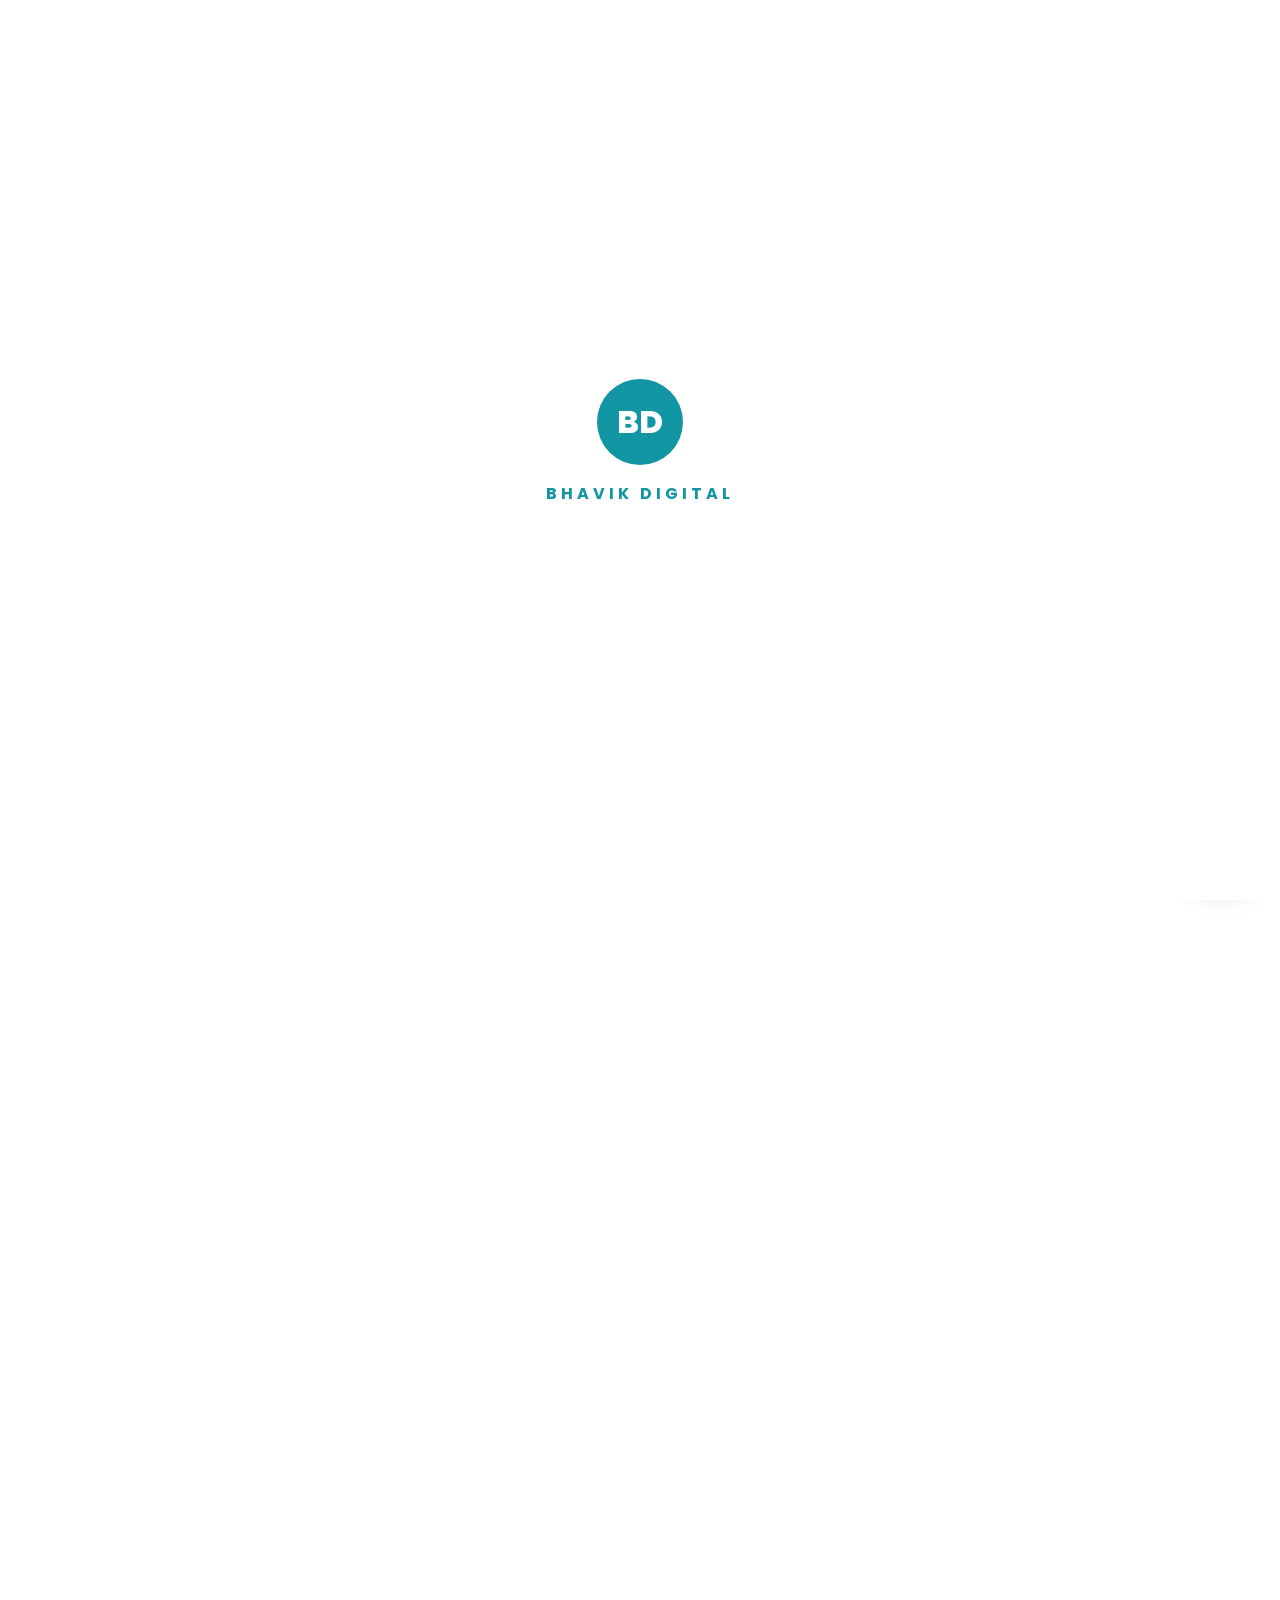
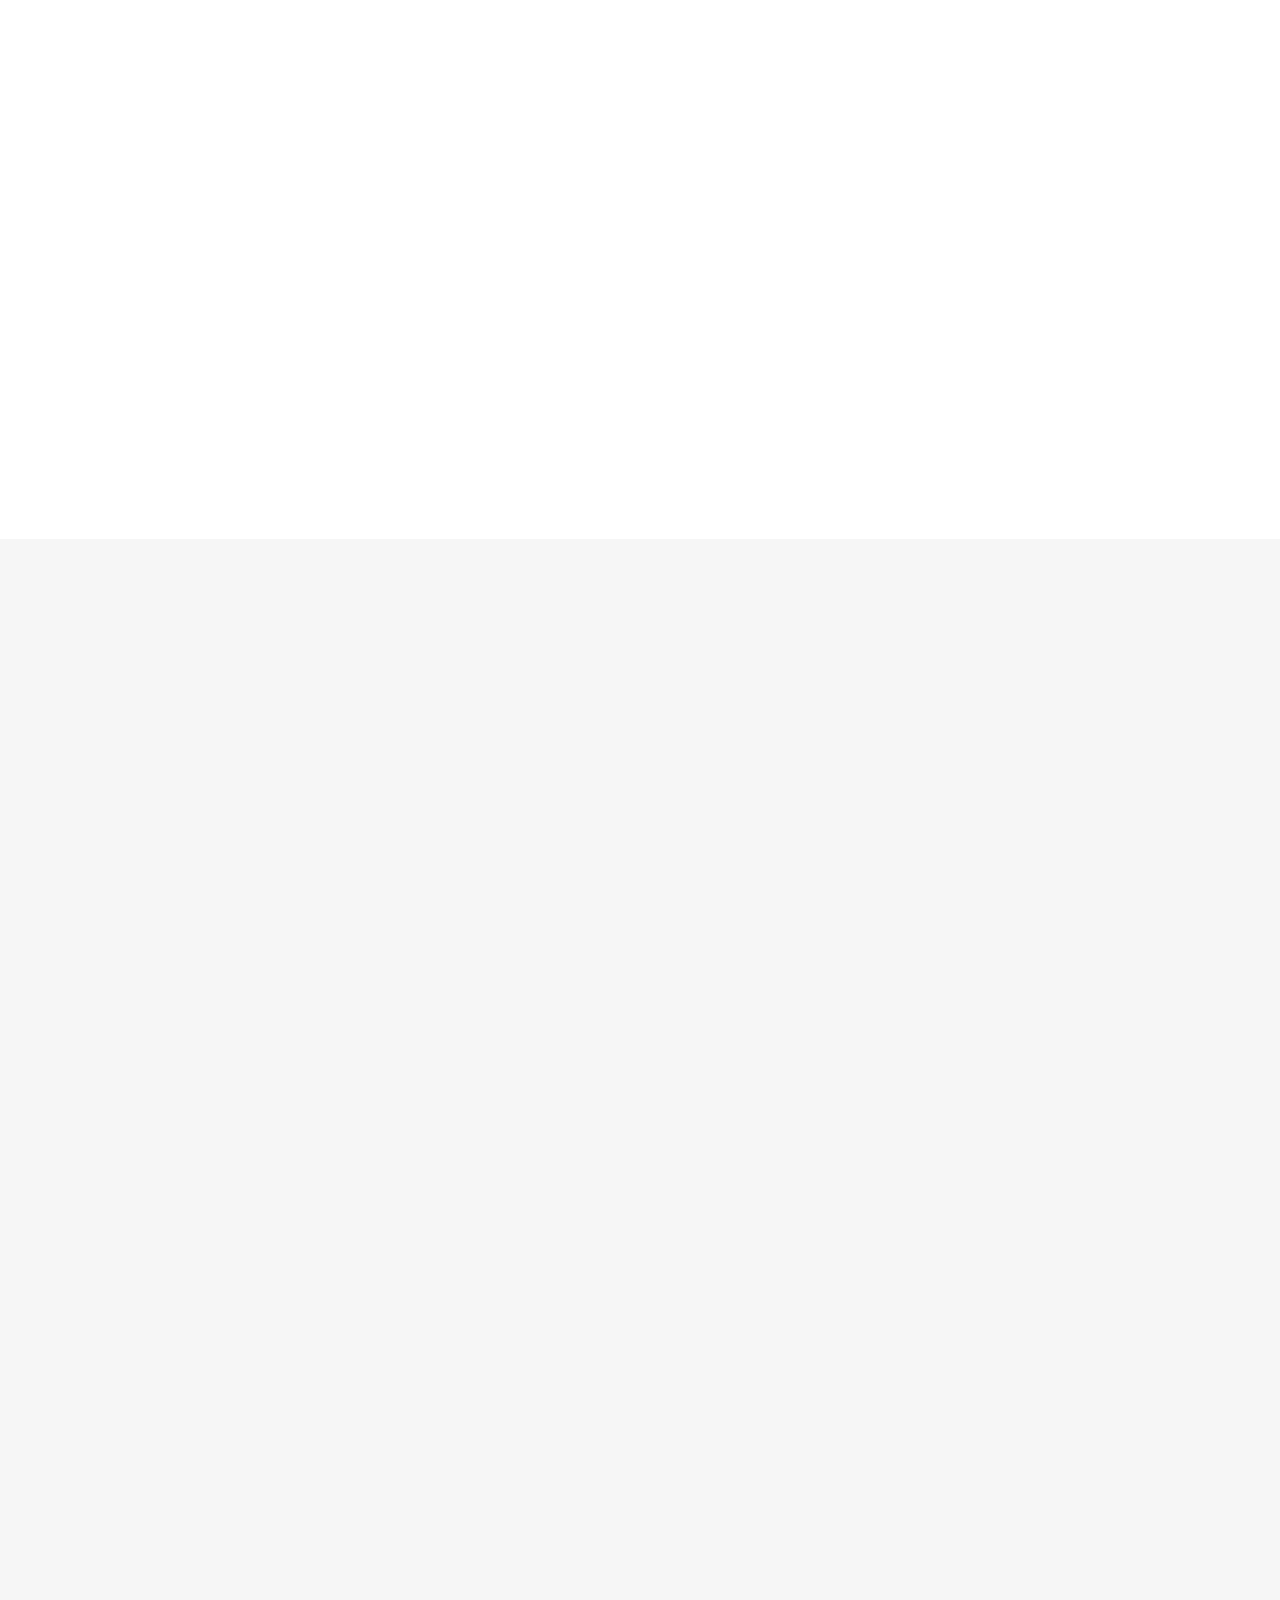
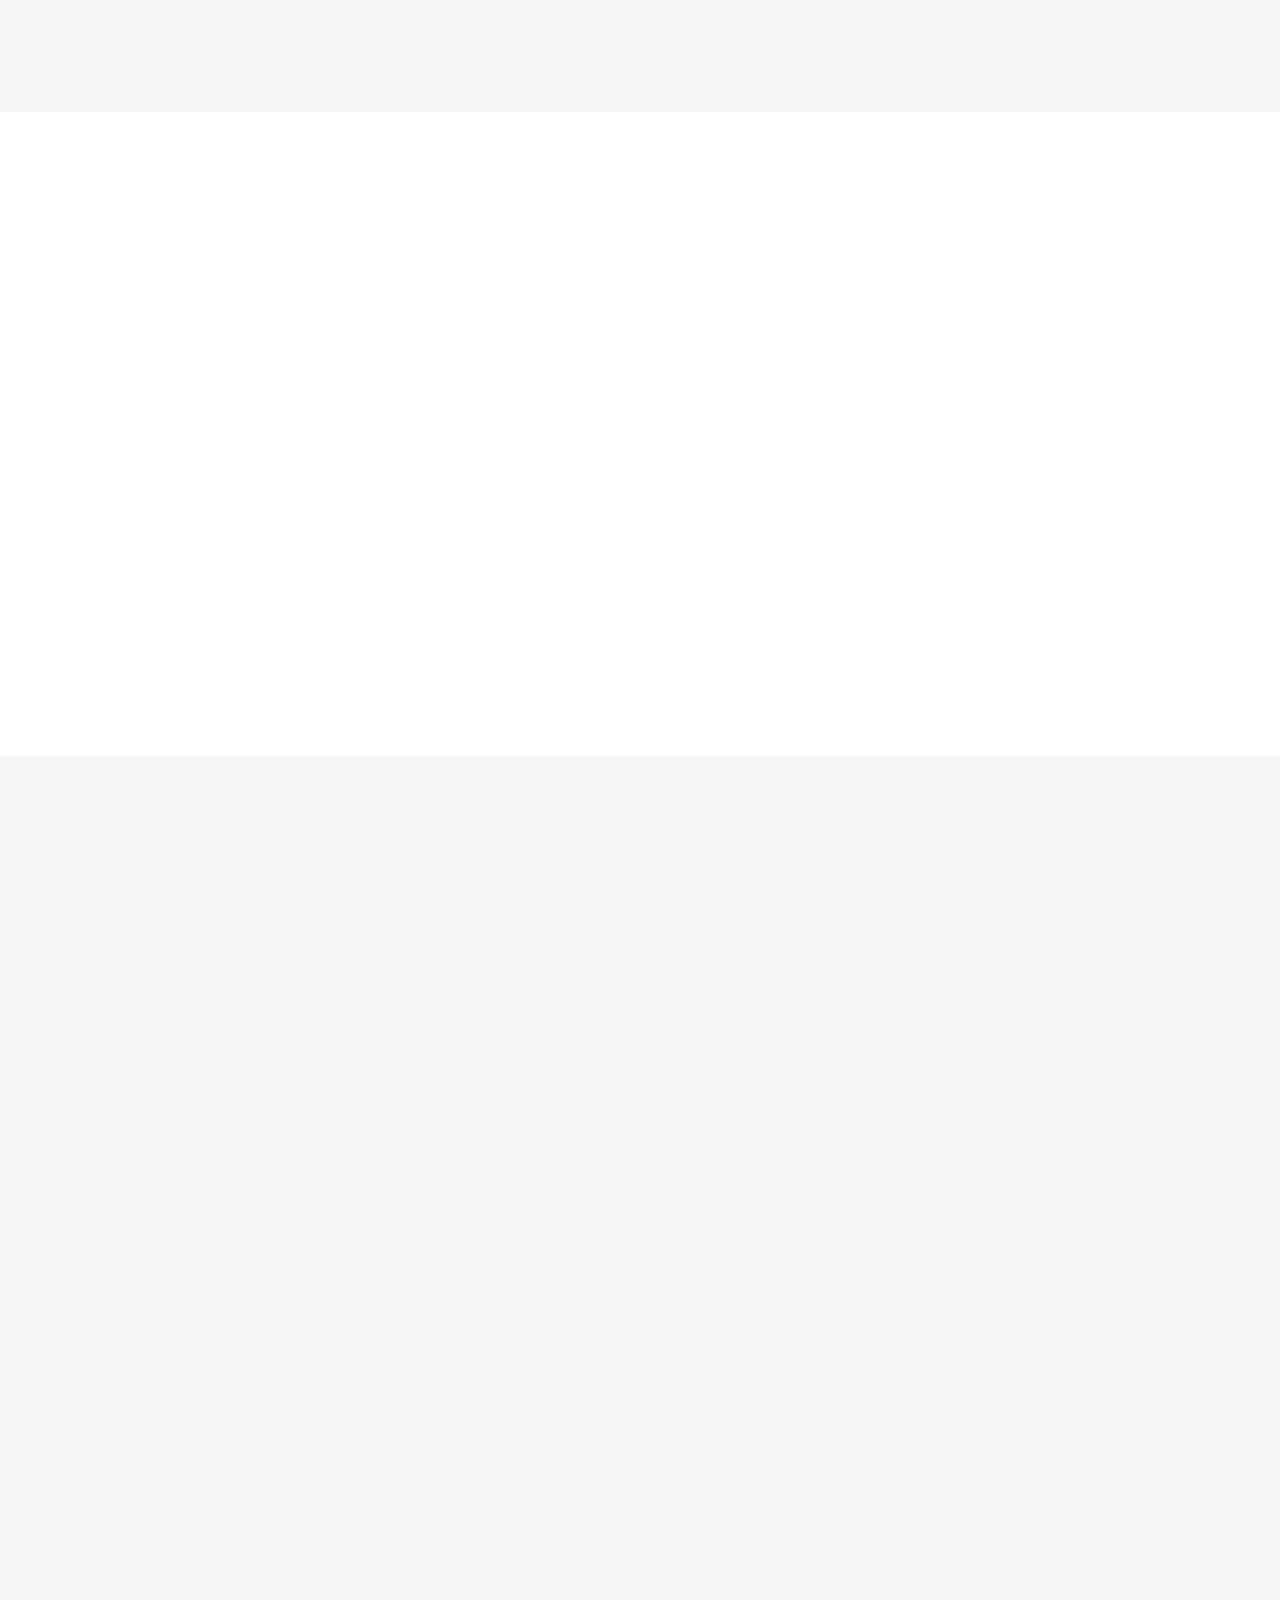
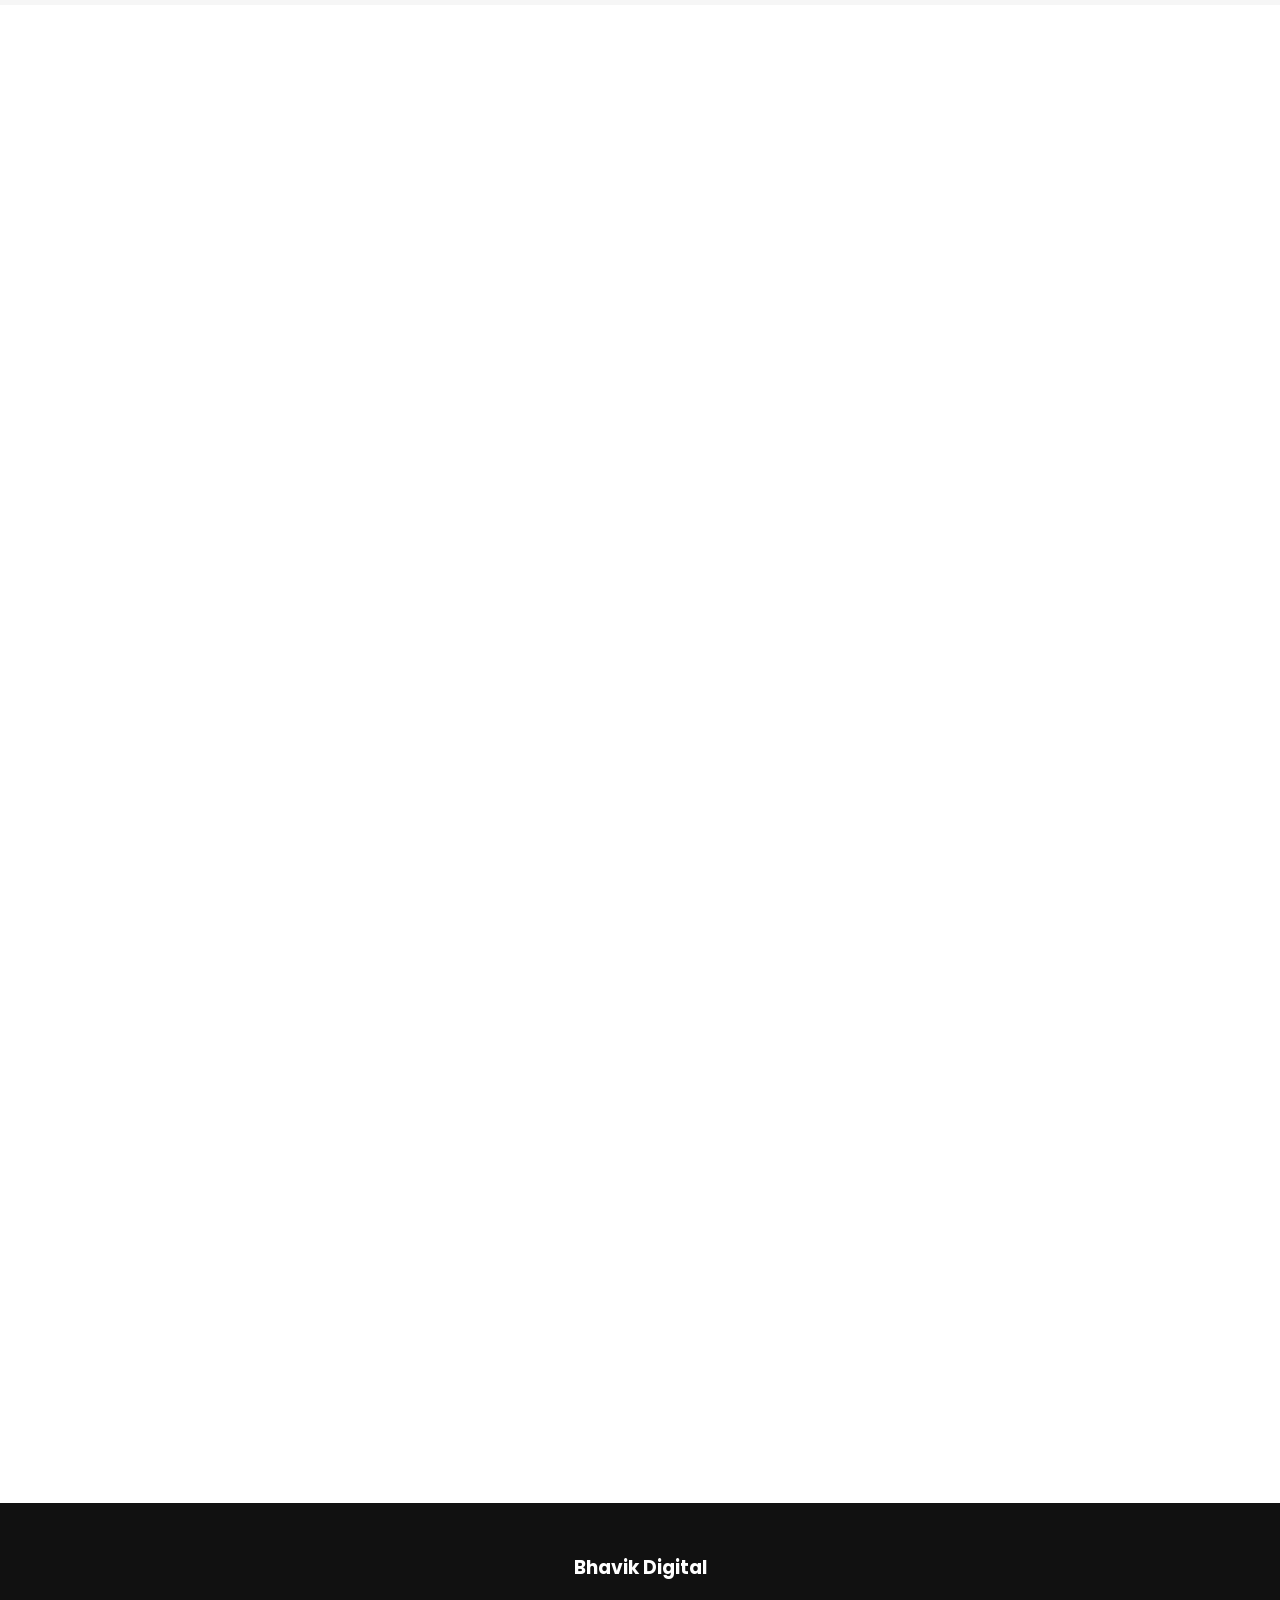
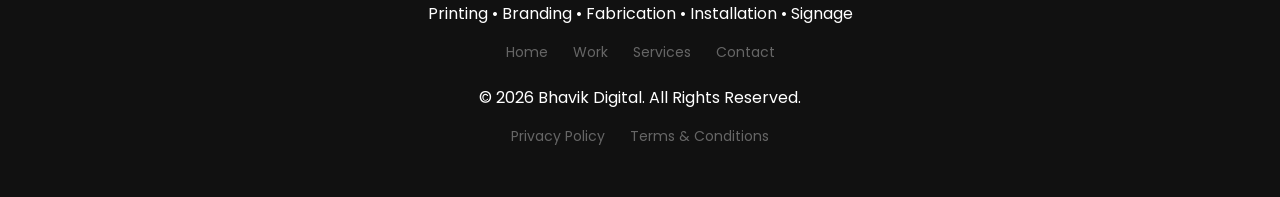
==== index.html @ 7d222d40 "Bhavik Digital Website" ====
<!DOCTYPE html>
<html lang="en">
<head>
  <meta charset="UTF-8" />
  <meta name="viewport" content="width=device-width, initial-scale=1.0" />

  <title>Bhavik Digital | Flex Printing, Acrylic, Sign Board & Branding</title>
<meta name="description" content="Bhavik Digital provides flex printing, acrylic boards, signage, vehicle branding, brochure design and complete branding solutions in Palghar." />

<meta name="keywords" content="Bhavik Digital, flex printing, acrylic board, sign board, LED board, vehicle branding, printing services Palghar, branding agency Palghar" />

<meta name="author" content="Bhavik Digital" />

<link rel="icon" type="image/png" href="images/favicon.png" />

<meta property="og:title" content="Bhavik Digital | Printing, Branding & Signage Solutions" />
<meta property="og:description" content="Creative printing, branding, signage and fabrication solutions for shops, offices, events and businesses." />
<meta property="og:image" content="images/favicon.png" />
<meta property="og:type" content="website" />

  <link rel="stylesheet" href="https://cdnjs.cloudflare.com/ajax/libs/font-awesome/6.5.1/css/all.min.css">
  <link rel="stylesheet" href="style.css" />
  <script type="module" src="script.js"></script>
</head>

<body>

<div id="loader">
  <div class="loader-logo">BD</div>
  <p>Bhavik Digital</p>
</div>

<header class="header">
  <div class="top-social">
  <a href="https://www.instagram.com/newbhavikdigital/" target="_blank" aria-label="Instagram">
    <i class="fa-brands fa-instagram"></i>
  </a>

  <a href="https://wa.me/917447868855" target="_blank" aria-label="WhatsApp">
    <i class="fa-brands fa-whatsapp"></i>
  </a>

  <a href="mailto:bhavikdigital8855@gmail.com?subject=Enquiry%20for%20Bhavik%20Digital&body=Hello%20Bhavik%20Digital,%0A%0AI%20want%20to%20know%20about%20your%20services." aria-label="Gmail">
    <i class="fa-solid fa-envelope"></i>
  </a>
</div>

    <nav class="nav">
  <button class="mobile-btn" id="mobileBtn">☰</button>

  <div class="nav-menu" id="navMenu">
    <a href="#home" class="expand-tab active"><i class="fa-solid fa-house"></i><span>Home</span></a>
    <a href="#about" class="expand-tab"><i class="fa-solid fa-circle-info"></i><span>About Us</span></a>
    <a href="#work" class="expand-tab"><i class="fa-solid fa-briefcase"></i><span>Our Work</span></a>
    <a href="designers.html" class="expand-tab"><i class="fa-solid fa-pen-nib"></i><span>Designers</span></a>
    <a href="#services" class="expand-tab"><i class="fa-solid fa-layer-group"></i><span>Services</span></a>
    <a href="#materials" class="expand-tab"><i class="fa-solid fa-cubes"></i><span>Materials</span></a>
    <a href="#process" class="expand-tab"><i class="fa-solid fa-list-check"></i><span>Process</span></a>
    <a href="#contact" class="expand-tab"><i class="fa-solid fa-phone"></i><span>Contact Us</span></a>
  </div>
</nav>
</header>

<main>
  <section id="home" class="hero">
    <div class="hero-bg-shape shape-one"></div>
    <div class="hero-bg-shape shape-two"></div>

    <div class="hero-content">
      <span class="eyebrow reveal">Printing • Branding • Signage</span>
      <h1 class="reveal">
        We Create <span id="changingWord">Flex Banners</span> For Your Business
      </h1>
      <p class="reveal">
        Flex printing, acrylic letters, sign boards, vinyl, vehicle branding,
        visiting cards and complete shop branding solutions.
      </p>
      <div class="hero-buttons reveal">
        <a href="#work" class="primary-btn shine-btn">View Work</a>
        <a href="#contact" class="secondary-btn">Transform Your Brand Today</a>
      </div>
    </div>
  </section>

  <section id="about" class="intro-section reveal">
    <h2><span>Printing & Branding Studio</span> for Local Businesses</h2>
    <h3>Design + Printing + Hoardings + Fabrication + Installation Under One Roof</h3>
    <p>
      Bhavik Digital provides creative and professional branding solutions for shops, offices, events, and businesses. The current content is for demonstration purposes and will be replaced with the company's official information in the future.
    </p>

    <div class="counter-grid">
      <div>
        <h4><span class="counter" data-target="5000">0</span>+</h4>
        <p>Projects Completed</p>
      </div>
      <div>
        <h4><span class="counter" data-target="10000">0</span>+</h4>
        <p>Happy Customers</p>
      </div>
      <div>
        <h4><span class="counter" data-target="15">0</span>+</h4>
        <p>Years Of Experience</p>
      </div>
      <div>
        <h4><span class="counter" data-target="24">0</span>/7</h4>
        <p>Support Available</p>
      </div>
    </div>
  </section>

  <section id="services" class="section white-section">
    <span class="mini-title reveal">Our Services</span>
    <h2 class="reveal">Everything Your Shop & Brand Needs</h2>

    <div class="service-grid">
      <article id="flex-printing" class="reveal tilt-card">
        <h3>Flex Printing</h3>
        <p>Flex banner, star flex, event banner, shop banner and promotional printing.</p>
      </article>

      <article id="acrylic-work" class="reveal tilt-card">
        <h3>Acrylic Work</h3>
        <p>Acrylic letters, acrylic name plates, acrylic logo and display boards.</p>
      </article>

      <article id="sign-board" class="reveal tilt-card">
        <h3>Sign Boards</h3>
        <p>ACP board, LED board, glow sign board, shop board and office branding.</p>
      </article>

      <article id="vehicle-branding" class="reveal tilt-card">
        <h3>Vehicle Branding</h3>
        <p>Car, auto, bus, truck and commercial vehicle branding solutions.</p>
      </article>
    </div>
  </section>

  <section id="work" class="section light-section">
    <span class="mini-title reveal">Portfolios</span>
    <h2 class="reveal">Our Recent Work</h2>

    <div class="portfolio-filter reveal">
      <button class="filter-btn active" data-filter="all">All</button>
      <button class="filter-btn" data-filter="flex">Flex</button>
      <button class="filter-btn" data-filter="acrylic">Acrylic</button>
      <button class="filter-btn" data-filter="board">Boards</button>
      <button class="filter-btn" data-filter="Posters">Posters</button>
    </div>
<div class="portfolio-grid">
  <div class="portfolio-card reveal" data-category="flex">
    <div class="portfolio-img">
      <img src="images/portfolio/branding/branding.jpg">
    </div>
    <h3>Digital Branding</h3>
  </div>

  <div class="portfolio-card reveal" data-category="acrylic">
    <div class="portfolio-img">
      <img src="images/portfolio/brochure/brochure.jpg">
    </div>
    <h3>Promotional Branding</h3>
  </div>

  <div class="portfolio-card reveal" data-category="board">
    <div class="portfolio-img">
      <img src="images/portfolio/exhibition/exhibition.jpg">
    </div>
    <h3>Event & Exhibition Branding</h3>
  </div>

  <div class="portfolio-card reveal" data-category="vehicle">
    <div class="portfolio-img">
      <img src="images/portfolio/kiosk/kiosk.jpg">
    </div>
    <h3>Outdoor Branding</h3>
  </div>

  <div class="portfolio-card reveal" data-category="board">
    <div class="portfolio-img">
      <img src="images/portfolio/reception/reception.jpg">
    </div>
    <h3>Indoor Branding</h3>
  </div>

  <div class="portfolio-card reveal" data-category="flex">
    <div class="portfolio-img">
      <img src="images/portfolio/idcard/idcard.jpg">
    </div>
    <h3>Corporate Branding</h3>
  </div>
</div>
  </section>

  <section id="materials" class="section white-section">
    <span class="mini-title reveal">Materials</span>
    <h2 class="reveal">Material Showcase</h2>

    <div class="material-grid">
      <div class="material-card reveal">Flex</div>
      <div class="material-card reveal">Vinyl</div>
      <div class="material-card reveal">Acrylic</div>
      <div class="material-card reveal">ACP</div>
      <div class="material-card reveal">LED</div>
      <div class="material-card reveal">Sunboard</div>
    </div>
  </section>

  <section id="process" class="section light-section">
    <span class="mini-title reveal">Process</span>
    <h2 class="reveal">How We Deliver Your Work</h2>

    <div class="process-grid">
      <div class="reveal"><span>01</span><h3>Enquiry</h3><p>I gather the customer's requirements, measurements, and project details.</p></div>
      <div class="reveal"><span>02</span><h3>Design</h3><p>I prepare a creative design preview for the client.</p></div>
      <div class="reveal"><span>03</span><h3>Printing</h3><p>High-quality printing and fabrication according to the selected material.</p></div>
      <div class="reveal"><span>04</span><h3>Installation</h3><p>Final delivery and installation support.</p></div>
    </div>
  </section>

  <section id="why-us" class="section white-section">
    <span class="mini-title reveal">Why Choose Us</span>
    <h2 class="reveal">Why Customers Trust Us</h2>

    <div class="why-grid">
      <div class="reveal">Premium Quality Materials</div>
      <div class="reveal">Fast Delivery</div>
      <div class="reveal">Affordable Pricing</div>
      <div class="reveal">Custom Design Support</div>
      <div class="reveal">Installation Available</div>
      <div class="reveal">Local Business Friendly</div>
    </div>
  </section>

  <section id="contact" class="section contact-section">
    <span class="mini-title reveal">Contact Us</span>
    <h2 class="reveal">Get Free Quote For Your Project</h2>

    <div class="contact-layout">
      <div class="contact-info reveal">
        <h3>Bhavik Digital</h3>
        <p>Printing, Branding & Signage Solutions</p>
        <p><strong>Email:</strong> bhavikdigital8855@gmail.com</p>
        <p><strong>Phone:</strong> +91 7447868855</p>
        <p><strong>Phone:</strong> +91 8806966966</p>
        <p><strong>Phone:</strong> +91 8855868855</p>
        <p><strong>Location:</strong> Char Rasta, Boisar Road, Opposite Anand Ashram English School, Palghar (W) 401404, Maharashtra</p>
      </div>

      <form id="contactForm" class="reveal">
        <input type="text" id="name" placeholder="Your Name" required />
        <input type="email" id="email" placeholder="Your Email" required />
        <input type="tel" id="phone" placeholder="Phone Number" />

        <select id="service">
          <option value="">Select Service</option>
          <option>Flex Printing</option>
          <option>Acrylic Work</option>
          <option>Sign Board</option>
          <option>Vehicle Branding</option>
          <option>Visiting Card / Brochure</option>
        </select>

        <textarea id="message" placeholder="Tell us about your requirement" required></textarea>

        <!-- Honeypot Anti-Spam Field -->
        <input
          type="text"
          id="website"
          name="website"
          class="honeypot"
          tabindex="-1"
          autocomplete="off"
        />

        <button type="submit" class="shine-btn">Send Enquiry</button>
      </form>
    </div>
  </section>
</main>

<a class="float-btn whatsapp-float" href="https://wa.me/917447868855" target="_blank">WhatsApp</a>
<a class="float-btn call-float" href="tel:+917447868855">Call</a>

<footer class="footer">
  <div>
    <h3>Bhavik Digital</h3>
    <p>Printing • Branding • Fabrication • Installation • Signage</p>
  </div>

  <div class="footer-links">
    <a href="#home">Home</a>
    <a href="#work">Work</a>
    <a href="#services">Services</a>
    <a href="#contact">Contact</a>
  </div>

  <p>© 2026 Bhavik Digital. All Rights Reserved.</p>

  <div class="footer-links">
    <a href="privacy-policy.html">Privacy Policy</a>
    <a href="terms-and-conditions.html">Terms & Conditions</a>
  </div>
</footer>

</body>
</html>
---- style.css ----
@import url('https://fonts.googleapis.com/css2?family=Poppins:wght@300;400;500;600;700;800&display=swap');

* {
  box-sizing: border-box;
}

html {
  scroll-behavior: smooth;
}

body {
  margin: 0;
  font-family: 'Poppins', sans-serif;
  color: #111;
  background: #fff;
}

.header {
  position: fixed;
  top: 0;
  width: 100%;
  background: #fff;
  z-index: 1000;
  box-shadow: 0 2px 14px rgba(0,0,0,0.08);
}@import url('https://fonts.googleapis.com/css2?family=Poppins:wght@300;400;500;600;700;800&display=swap');

*{box-sizing:border-box}
html{scroll-behavior:smooth}
body{margin:0;font-family:'Poppins',sans-serif;color:#111;background:#fff;overflow-x:hidden}

#loader{position:fixed;inset:0;background:#fff;z-index:9999;display:flex;flex-direction:column;align-items:center;justify-content:center;transition:.7s ease}
#loader.hide{opacity:0;visibility:hidden}
.loader-logo{width:86px;height:86px;border-radius:50%;background:#1396a3;color:white;display:flex;align-items:center;justify-content:center;font-size:32px;font-weight:800;animation:pulseLogo 1.4s infinite}
#loader p{letter-spacing:4px;text-transform:uppercase;font-weight:700;color:#1396a3}

.header{position:fixed;top:0;width:100%;background:#fff;z-index:1000;box-shadow:0 2px 14px rgba(0,0,0,.08);transition:.3s}
.header.scrolled{box-shadow:0 10px 30px rgba(0,0,0,.14)}
.top-social{height:45px;padding:0 75px;display:flex;justify-content:flex-end;align-items:center;gap:18px;border-bottom:1px solid #eee}
.top-social a{width:25px;height:25px;color:#1396a3;display:flex;transition:.3s}
.top-social a:hover{transform:translateY(-3px) rotate(8deg)}
.top-social svg{width:25px;height:25px;fill:currentColor}

.nav{height:84px;display:flex;justify-content:center;align-items:center}
.nav-menu{display:flex;align-items:center;justify-content:center;gap:24px}
.nav-link{height:84px;display:inline-flex;align-items:center;color:#222;text-decoration:none;font-size:13px;font-weight:600;letter-spacing:3px;text-transform:uppercase;white-space:nowrap;position:relative;transition:.3s}
.nav-link:after{content:"";position:absolute;bottom:23px;left:0;width:0;height:2px;background:#1396a3;transition:.3s}
.nav-link:hover:after,.nav-link.active:after{width:100%}
.nav-link.active,.nav-link:hover{color:#1396a3}
.nav-item{position:relative}
.dropdown{display:none;position:absolute;top:84px;left:0;min-width:245px;background:#fff;border-top:4px solid #1396a3;box-shadow:0 12px 35px rgba(0,0,0,.16);animation:dropdownFade .25s ease}
.dropdown a{display:block;padding:14px 18px;color:#222;text-decoration:none;font-size:13px;letter-spacing:1px}
.dropdown a:hover{background:#f4f4f4;color:#1396a3}
.nav-item:hover .dropdown{display:block}
.mobile-btn{display:none}

.hero{min-height:100vh;padding:170px 30px 90px;display:flex;align-items:center;justify-content:center;text-align:center;background:linear-gradient(rgba(0,0,0,.65),rgba(0,0,0,.65)),radial-gradient(circle,#1396a3,#111);color:#fff;position:relative;overflow:hidden}
.hero-bg-shape{position:absolute;border-radius:50%;filter:blur(8px);opacity:.5;animation:floatShape 7s infinite ease-in-out}
.shape-one{width:260px;height:260px;background:#1396a3;left:8%;top:25%}
.shape-two{width:180px;height:180px;background:#31c7d6;right:12%;bottom:18%;animation-delay:1.5s}
.hero-content{max-width:980px;position:relative;z-index:2}
.eyebrow,.mini-title{color:#1396a3;text-transform:uppercase;letter-spacing:4px;font-size:13px;font-weight:700}
.hero h1{margin:18px 0 10px;font-size:clamp(42px,6vw,78px);line-height:1.08}
#changingWord{color:#31d6e6;display:inline-block;min-width:280px}
.hero p{color:#eee;font-size:18px;margin:0 auto 32px;max-width:850px;line-height:1.8}
.hero-buttons{display:flex;justify-content:center;gap:16px;flex-wrap:wrap}
.primary-btn,.secondary-btn{padding:15px 34px;text-decoration:none;border-radius:40px;font-weight:700;transition:.3s}
.primary-btn{background:#1396a3;color:#fff}
.secondary-btn{border:2px solid #fff;color:#fff}
.primary-btn:hover,.secondary-btn:hover{transform:translateY(-4px)}

.shine-btn{position:relative;overflow:hidden}
.shine-btn:before{content:"";position:absolute;top:0;left:-120%;width:80%;height:100%;background:linear-gradient(90deg,transparent,rgba(255,255,255,.45),transparent);transform:skewX(-20deg)}
.shine-btn:hover:before{animation:shine .8s}

.intro-section{padding:145px 30px 70px;text-align:center;background:#fff;scroll-margin-top:145px}
.intro-section h2{font-size:34px;margin:0 0 12px}
.intro-section h2 span{color:#229ca8}
.intro-section h3{font-size:24px;margin:0 0 14px;font-weight:500}
.intro-section p{font-size:15px;color:#222;max-width:850px;margin:auto}

.counter-grid{max-width:1000px;margin:45px auto 0;display:grid;grid-template-columns:repeat(4,1fr);gap:20px}
.counter-grid div{background:#f6f6f6;border:1px solid #e8e8e8;padding:28px 18px;transition:.3s}
.counter-grid div:hover{transform:translateY(-8px);background:#1396a3;color:#fff}
.counter-grid h4{font-size:36px;margin:0;color:#1396a3}
.counter-grid div:hover h4{color:#fff}

.section{padding:115px 45px;text-align:center;scroll-margin-top:145px}
.white-section{background:#fff}.light-section{background:#f6f6f6}.contact-section{background:#fff}
.section h2{max-width:950px;margin:16px auto;font-size:clamp(32px,5vw,56px);line-height:1.12}
.section p{color:#666;line-height:1.8}

.service-grid,.portfolio-grid,.process-grid,.why-grid,.material-grid{max-width:1160px;margin:45px auto 0;display:grid;gap:26px}
.service-grid{grid-template-columns:repeat(4,1fr)}
.portfolio-grid{grid-template-columns:repeat(3,1fr)}
.process-grid,.why-grid,.material-grid{grid-template-columns:repeat(4,1fr)}

.service-grid article,.portfolio-card,.process-grid div,.why-grid div,.material-card{background:#fff;border:1px solid #e8e8e8;padding:32px 24px;min-height:190px;transition:.35s;text-align:left}
.service-grid article h3,.portfolio-card h3,.process-grid h3{margin-top:0;font-size:21px}
.service-grid article:hover,.portfolio-card:hover,.process-grid div:hover,.why-grid div:hover,.material-card:hover{transform:none;background:#2f7a9d7c;color:#fff;box-shadow:none}
.service-grid article:hover p,.process-grid div:hover p{color:#fff}

.portfolio-filter{display:flex;gap:12px;justify-content:center;flex-wrap:wrap;margin-top:35px}
.filter-btn{border:1px solid #1396a3;background:transparent;color:#1396a3;padding:10px 22px;cursor:pointer;font-weight:700;transition:.3s}
.filter-btn.active,.filter-btn:hover{background:#1396a3;color:white}
.portfolio-img{height:190px;background:linear-gradient(135deg,#1396a3,#333);color:#fff;display:flex;justify-content:center;align-items:center;font-size:22px;font-weight:800;margin:-32px -24px 22px;transition:.4s}

.material-card.material-card{
  min-height:120px;
  font-size:22px;
  font-weight:800;
  display:flex;
  align-items:center;
  justify-content:center;
  text-align:center;

  border-radius:35px;
  overflow:hidden;
  transition:.35s;
}
.process-grid span{color:#1396a3;font-size:30px;font-weight:800}
.process-grid div:hover span{color:white}
.why-grid div{min-height:110px;font-size:18px;font-weight:700;display:flex;align-items:center;justify-content:center;text-align:center}

.contact-layout{max-width:1100px;margin:45px auto 0;display:grid;grid-template-columns:.85fr 1.15fr;gap:35px;text-align:left}
.contact-info{background:#f6f6f6;padding:32px;border:1px solid #e8e8e8}
form{display:flex;flex-direction:column;gap:16px}
input,textarea,select{padding:16px 18px;border:1px solid #ddd;outline:none;font-family:inherit;background:#fff}
textarea{height:150px;resize:none}
form button{border:none;background:#1396a3;color:white;padding:16px;font-weight:800;cursor:pointer}

.float-btn{position:fixed;right:22px;z-index:1200;text-decoration:none;color:white;padding:12px 18px;border-radius:40px;font-weight:800;box-shadow:0 12px 30px rgba(0,0,0,.22);animation:pulseFloat 1.7s infinite}
.whatsapp-float{bottom:82px;background:#25D366}
.call-float{bottom:25px;background:#1396a3}

.footer{background:#111;color:white;padding:50px 30px 28px;text-align:center}
.footer h3{margin-top:0}
.footer-links{margin:22px 0;display:flex;gap:22px;justify-content:center;flex-wrap:wrap}
.footer-links a{color:white;text-decoration:none}
.footer-links a:hover{color:#1396a3}

.reveal{opacity:0;transform:translateY(38px);transition:opacity .75s ease,transform .75s ease}
.reveal.active{opacity:1;transform:translateY(0)}
.reveal:nth-child(2){transition-delay:.08s}
.reveal:nth-child(3){transition-delay:.14s}
.reveal:nth-child(4){transition-delay:.2s}

@keyframes pulseLogo{0%,100%{transform:scale(1)}50%{transform:scale(1.08)}}
@keyframes dropdownFade{from{opacity:0;transform:translateY(10px)}to{opacity:1;transform:translateY(0)}}
@keyframes floatShape{0%,100%{transform:translateY(0)}50%{transform:translateY(-35px)}}
@keyframes shine{to{left:130%}}
@keyframes pulseFloat{0%,100%{transform:scale(1)}50%{transform:scale(1.06)}}

@media(max-width:1180px){
  .nav-menu{gap:16px}
  .nav-link{font-size:12px;letter-spacing:2px}
}

@media(max-width:980px){
  .top-social{justify-content:center;padding:0 20px}
  .nav{height:75px;justify-content:flex-end;padding:0 20px}
  .mobile-btn{display:block;background:#1396a3;color:#fff;border:none;font-size:24px;padding:8px 14px}
  .nav-menu{display:none;position:absolute;top:120px;left:0;width:100%;background:#fff;flex-direction:column;align-items:flex-start;gap:0;padding:18px 24px;box-shadow:0 15px 30px rgba(0,0,0,.12)}
  .nav-menu.show{display:flex}
  .nav-link{height:auto;padding:14px 0;letter-spacing:2px}
  .nav-link:after{display:none}
  .dropdown{display:block;position:static;box-shadow:none;border-top:none;padding-left:18px}
  .contact-layout{grid-template-columns:1fr}
  .service-grid,.portfolio-grid,.process-grid,.why-grid,.material-grid,.counter-grid{grid-template-columns:1fr}
  .section{padding:80px 22px}
  .hero{padding-top:180px}
  #changingWord{min-width:auto}
}

.top-social {
  height: 45px;
  padding: 0 75px;
  display: flex;
  justify-content: flex-end;
  align-items: center;
  gap: 18px;
  border-bottom: 1px solid #eee;
}

.top-social a {
  width: 25px;
  height: 25px;
  color: #1396a3;
  display: flex;
}

.top-social svg {
  width: 25px;
  height: 25px;
  fill: currentColor;
}

.nav {
  height: 84px;
  display: flex;
  justify-content: center;
  align-items: center;
}

.nav-menu {
  display: flex;
  align-items: center;
  justify-content: center;
  gap: 24px;
}

.nav-link {
  height: 84px;
  display: inline-flex;
  align-items: center;
  color: #222;
  text-decoration: none;
  font-size: 13px;
  font-weight: 600;
  letter-spacing: 3px;
  text-transform: uppercase;
  white-space: nowrap;
  position: relative;
}

.nav-link.active,
.nav-link:hover {
  color: #1396a3;
}

.nav-link.active::before {
  content: "";
  position: absolute;
  top: 0;
  left: 0;
  height: 5px;
  width: 100%;
  background: #1396a3;
}

.nav-item {
  position: relative;
}

.dropdown {
  display: none;
  position: absolute;
  top: 84px;
  left: 0;
  min-width: 245px;
  background: #fff;
  border-top: 4px solid #1396a3;
  box-shadow: 0 12px 35px rgba(0,0,0,0.16);
}

.dropdown a {
  display: block;
  padding: 14px 18px;
  color: #222;
  text-decoration: none;
  font-size: 13px;
  letter-spacing: 1px;
}

.dropdown a:hover {
  background: #f4f4f4;
  color: #1396a3;
}

.nav-item:hover .dropdown {
  display: block;
}

.mobile-btn {
  display: none;
}

.hero {
  min-height: 100vh;
  padding: 170px 30px 90px;
  display: flex;
  align-items: center;
  justify-content: center;
  text-align: center;
  background:
    linear-gradient(rgba(0,0,0,.65), rgba(0,0,0,.65)),
    radial-gradient(circle, #1396a3, #111);
  color: #fff;
}

.hero-content {
  max-width: 980px;
}

.hero span,
.mini-title {
  color: #1396a3;
  text-transform: uppercase;
  letter-spacing: 4px;
  font-size: 13px;
  font-weight: 700;
}

.hero h1 {
  margin: 18px 0 10px;
  font-size: clamp(42px, 6vw, 78px);
  line-height: 1.08;
}

.hero h3 {
  font-size: 28px;
  margin: 0 0 18px;
  font-weight: 500;
}

.hero p {
  color: #eee;
  font-size: 18px;
  margin: 0 auto 32px;
  max-width: 850px;
  line-height: 1.8;
}

.hero-buttons {
  display: flex;
  justify-content: center;
  gap: 16px;
  flex-wrap: wrap;
}

.primary-btn,
.secondary-btn {
  padding: 15px 34px;
  text-decoration: none;
  border-radius: 40px;
  font-weight: 700;
}

.primary-btn {
  background: #1396a3;
  color: #fff;
}

.secondary-btn {
  border: 2px solid #fff;
  color: #fff;
}

.intro-section {
  padding: 145px 30px 70px;
  text-align: center;
  background: #fff;
  scroll-margin-top: 145px;
}

.intro-section h2 {
  font-size: 34px;
  margin: 0 0 12px;
}

.intro-section h2 span {
  color: #229ca8;
}

.intro-section h3 {
  font-size: 24px;
  margin: 0 0 14px;
  font-weight: 500;
}

.intro-section p {
  font-size: 15px;
  color: #222;
  max-width: 850px;
  margin: auto;
}

.capabilities-section {
  max-width: 1120px;
  margin: auto;
  padding: 40px 30px 95px;
  display: grid;
  grid-template-columns: 1.1fr .9fr;
  gap: 70px;
  scroll-margin-top: 145px;
}

.cap-left h2 {
  font-size: 34px;
  margin: 0 0 12px;
}

.small-line {
  width: 18px;
  height: 2px;
  background: #229ca8;
  margin-bottom: 22px;
}

.cap-left span {
  font-size: 12px;
  letter-spacing: 3px;
  font-weight: 600;
}

.cap-left p {
  font-size: 13px;
  line-height: 1.65;
  max-width: 430px;
}

.demo-graphic {
  position: relative;
  width: 430px;
  height: 360px;
  margin-top: 25px;
}

.circle {
  position: absolute;
  border-radius: 50%;
  display: flex;
  align-items: center;
  justify-content: center;
  text-align: center;
  color: #fff;
  font-weight: 700;
  box-shadow: 0 8px 25px rgba(0,0,0,.15);
}

.center-logo {
  width: 175px;
  height: 175px;
  background: #229ca8;
  left: 130px;
  top: 95px;
  font-size: 42px;
  flex-direction: column;
  z-index: 3;
}

.center-logo small {
  font-size: 18px;
  font-weight: 400;
}

.c1 { width:120px; height:120px; background:#3abfcb; left:30px; top:40px; }
.c2 { width:125px; height:125px; background:#555; left:120px; top:0; }
.c3 { width:115px; height:115px; background:#444; right:25px; top:30px; }
.c4 { width:125px; height:125px; background:#38b9c7; right:0; top:150px; }
.c5 { width:135px; height:135px; background:#30b6c4; left:45px; bottom:0; }
.c6 { width:115px; height:115px; background:#555; right:90px; bottom:0; }

.cap-right {
  display: flex;
  flex-direction: column;
  gap: 42px;
  padding-top: 45px;
}

.cap-item {
  display: grid;
  grid-template-columns: 62px 1fr;
  gap: 20px;
  align-items: start;
}

.cap-icon {
  width: 62px;
  height: 62px;
  border-radius: 50%;
  border: 4px solid #229ca8;
  display: flex;
  align-items: center;
  justify-content: center;
  font-weight: 800;
  color: #229ca8;
}

.cap-item h3 {
  margin: 0 0 6px;
  font-size: 16px;
}

.cap-item p {
  margin: 0;
  font-size: 13px;
  line-height: 1.55;
  color: #222;
}

.section {
  padding: 115px 45px;
  text-align: center;
  scroll-margin-top: 145px;
}

.white-section {
  background: #fff;
}

.light-section {
  background: #f6f6f6;
}

.contact-section {
  background: #fff;
}

.section h2 {
  max-width: 950px;
  margin: 16px auto;
  font-size: clamp(32px, 5vw, 56px);
  line-height: 1.12;
}

.section p {
  color: #666;
  line-height: 1.8;
}

.service-grid,
.portfolio-grid,
.process-grid,
.why-grid,
.blog-grid {
  max-width: 1160px;
  margin: 45px auto 0;
  display: grid;
  gap: 26px;
}

.service-grid {
  grid-template-columns: repeat(4, 1fr);
}

.four-grid {
  grid-template-columns: repeat(4, 1fr);
}

.portfolio-grid {
  grid-template-columns: repeat(3, 1fr);
}

.process-grid,
.blog-grid {
  grid-template-columns: repeat(3, 1fr);
}

.why-grid {
  grid-template-columns: repeat(3, 1fr);
}

.service-grid article,
.portfolio-card,
.process-grid div,
.why-grid div,
.blog-grid article {
  background: #fff;
  border: 1px solid #e8e8e8;
  padding: 32px 24px;
  min-height: 190px;
  transition: .3s;
  text-align: left;
  border-radius:25px;
  overflow:hidden;
}

.service-grid article h3,
.portfolio-card h3,
.process-grid h3,
.blog-grid h3 {
  margin-top: 0;
  font-size: 21px;
}

.service-grid article:hover,
.portfolio-card:hover,
.process-grid div:hover,
.why-grid div:hover,
.blog-grid article:hover {
  .portfolio-card:hover{
  transform:none !important;
  box-shadow:none !important;
}

  background: #1396a3;
  color: #fff;
}

.portfolio-card{
  transform:none !important;
  transition:none !important;
}





.service-grid article:hover p,
.blog-grid article:hover p,
.process-grid div:hover p {
  color: #fff;
}

.portfolio-filter {
  display: flex;
  gap: 12px;
  justify-content: center;
  flex-wrap: wrap;
  margin-top: 35px;
}

.filter-btn {
  border: 1px solid #1396a3;
  background: transparent;
  color: #1396a3;
  padding: 10px 22px;
  cursor: pointer;
  font-weight: 700;
  border-radius:75px;
.filter-btn{
  border-radius:999px;
  padding:12px 30px;
}
}


.filter-btn.active,
.filter-btn:hover {
  background: #1396a3;
  color: white;

}

.portfolio-img {
  border-radius:25px;
  height: 190px;
  background: linear-gradient(135deg, #1396a3, #333);
  color: #fff;
  display: flex;
  justify-content: center;
  align-items: center;
  font-size: 22px;
  font-weight: 800;
  margin: -32px -24px 22px;
}

.process-grid span {
  color: #1396a3;
  font-size: 30px;
  font-weight: 800;
}

.why-grid div {
  min-height: 110px;
  font-size: 18px;
  font-weight: 700;
  display: flex;
  align-items: center;
  justify-content: center;
  text-align: center;
}

.contact-layout {
  max-width: 1100px;
  margin: 45px auto 0;
  display: grid;
  grid-template-columns: .85fr 1.15fr;
  gap: 35px;
  text-align: left;
}

.contact-info {
  background: #f6f6f6;
  padding: 32px;
  border: 1px solid #e8e8e8;
}

form {
  display: flex;
  flex-direction: column;
  gap: 16px;
}

input,
textarea,
select {
  padding: 16px 18px;
  border: 1px solid #ddd;
  outline: none;
  font-family: inherit;
  background: #fff;
}

textarea {
  height: 150px;
  resize: none;
}

form button {
  border: none;
  background: #1396a3;
  color: white;
  padding: 16px;
  font-weight: 800;
  cursor: pointer;
}

.page-text {
  max-width: 850px;
  margin: auto;
}

.footer {
  background: #111;
  color: white;
  padding: 50px 30px 28px;
  text-align: center;
}

.footer h3 {
  margin-top: 0;
}

.footer-links {
  margin: 22px 0;
  display: flex;
  gap: 22px;
  justify-content: center;
  flex-wrap: wrap;
}

.footer-links a {
  color: white;
  text-decoration: none;
}

.footer-links a:hover {
  color: #1396a3;
}

@media (max-width: 1180px) {
  .nav-menu {
    gap: 16px;
  }

  .nav-link {
    font-size: 12px;
    letter-spacing: 2px;
  }
}

@media (max-width: 980px) {
  .top-social {
    justify-content: center;
    padding: 0 20px;
  }

  .nav {
    height: 75px;
    justify-content: flex-end;
    padding: 0 20px;
  }

  .mobile-btn {
    display: block;
    background: #1396a3;
    color: #fff;
    border: none;
    font-size: 24px;
    padding: 8px 14px;
    border-radius:12px;
  }

  .nav-menu {
    display: none;
    position: absolute;
    top: 120px;
    left: 0;
    width: 100%;
    background: #fff;
    flex-direction: column;
    align-items: flex-start;
    gap: 0;
    padding: 18px 24px;
    box-shadow: 0 15px 30px rgba(0,0,0,0.12);
  }

  .nav-menu.show {
    display: flex;
  }

  .nav-link {
    height: auto;
    padding: 14px 0;
    letter-spacing: 2px;
  }

  .nav-link.active::before {
    display: none;
  }

  .dropdown {
    display: block;
    position: static;
    box-shadow: none;
    border-top: none;
    padding-left: 18px;
  }

  .capabilities-section,
  .contact-layout {
    grid-template-columns: 1fr;
    gap: 30px;
  }

  .demo-graphic {
    width: 100%;
    transform: scale(.8);
    transform-origin: left top;
  }

  .service-grid,
  .portfolio-grid,
  .process-grid,
  .why-grid,
  .blog-grid {
    grid-template-columns: 1fr;
  }

  .section {
    padding: 80px 22px;
  }
}



.footer-links{
  margin-top:15px;
  display:flex;
  justify-content:center;
  gap:25px;
}

.footer-links a{
  text-decoration:none;
  color:#666;
  font-size:14px;
}

.footer-links a:hover{
  color:#1396a3;
}
.honeypot{
  display:none;
}

.portfolio-img{
  height:240px;
  overflow:hidden;
  border-radius:28px 28px 0 0;
}

.portfolio-img img{
  width:100%;
  height:100%;
  object-fit:cover;
  display:block;
  transition:.5s ease;
  
}



.portfolio-card,
.portfolio-card:hover,
.portfolio-img,
.portfolio-img img,
.portfolio-card:hover .portfolio-img img{
  transform:none !important;
  animation:none !important;
}



.top-social a{
  font-size:22px;
  color:#1396a3;
  text-decoration:none;
  margin:0 8px;
}

.top-social a:hover{
  color:#ff6b35;
}





.nav-menu{
  display:flex;
  align-items:center;
  gap:10px;
  background:#fff;
  padding:8px;
  border-radius:20px;
}

.expand-tab{
  display:flex;
  align-items:center;
  gap:0;
  padding:12px;
  border-radius:16px;
  color:#222;
  text-decoration:none;
  font-weight:800;
  font-size:13px;
  letter-spacing:1px;
  overflow:hidden;
  transition:.35s ease;
}

.expand-tab i{
  font-size:18px;
  min-width:20px;
  color:#643a88;
}

.expand-tab span{
  max-width:0;
  opacity:0;
  white-space:nowrap;
  overflow:hidden;
  transition:.35s ease;
}

.expand-tab:hover,
.expand-tab.active{
  gap:8px;
  background:#e9f8fa;
  color:#000000;
  padding:12px 18px;
}

.expand-tab:hover span,
.expand-tab.active span{
  max-width:140px;
  opacity:1;
}
@media(max-width:768px){
  .nav-menu{
    width:90%;
    left:5%;
    right:5%;
    top:155px;
    display:none;
    flex-direction:column;
    gap:10px;
    padding:18px;
    border-radius:24px;
  }

  .nav-menu.show{
    display:flex;
  }

  .expand-tab{
    width:100%;
    justify-content:flex-start;
    gap:12px !important;
    padding:13px 18px !important;
  }

  .expand-tab span{
    max-width:200px !important;
    opacity:1 !important;
  }

  .expand-tab i{
    font-size:18px;
  }
}
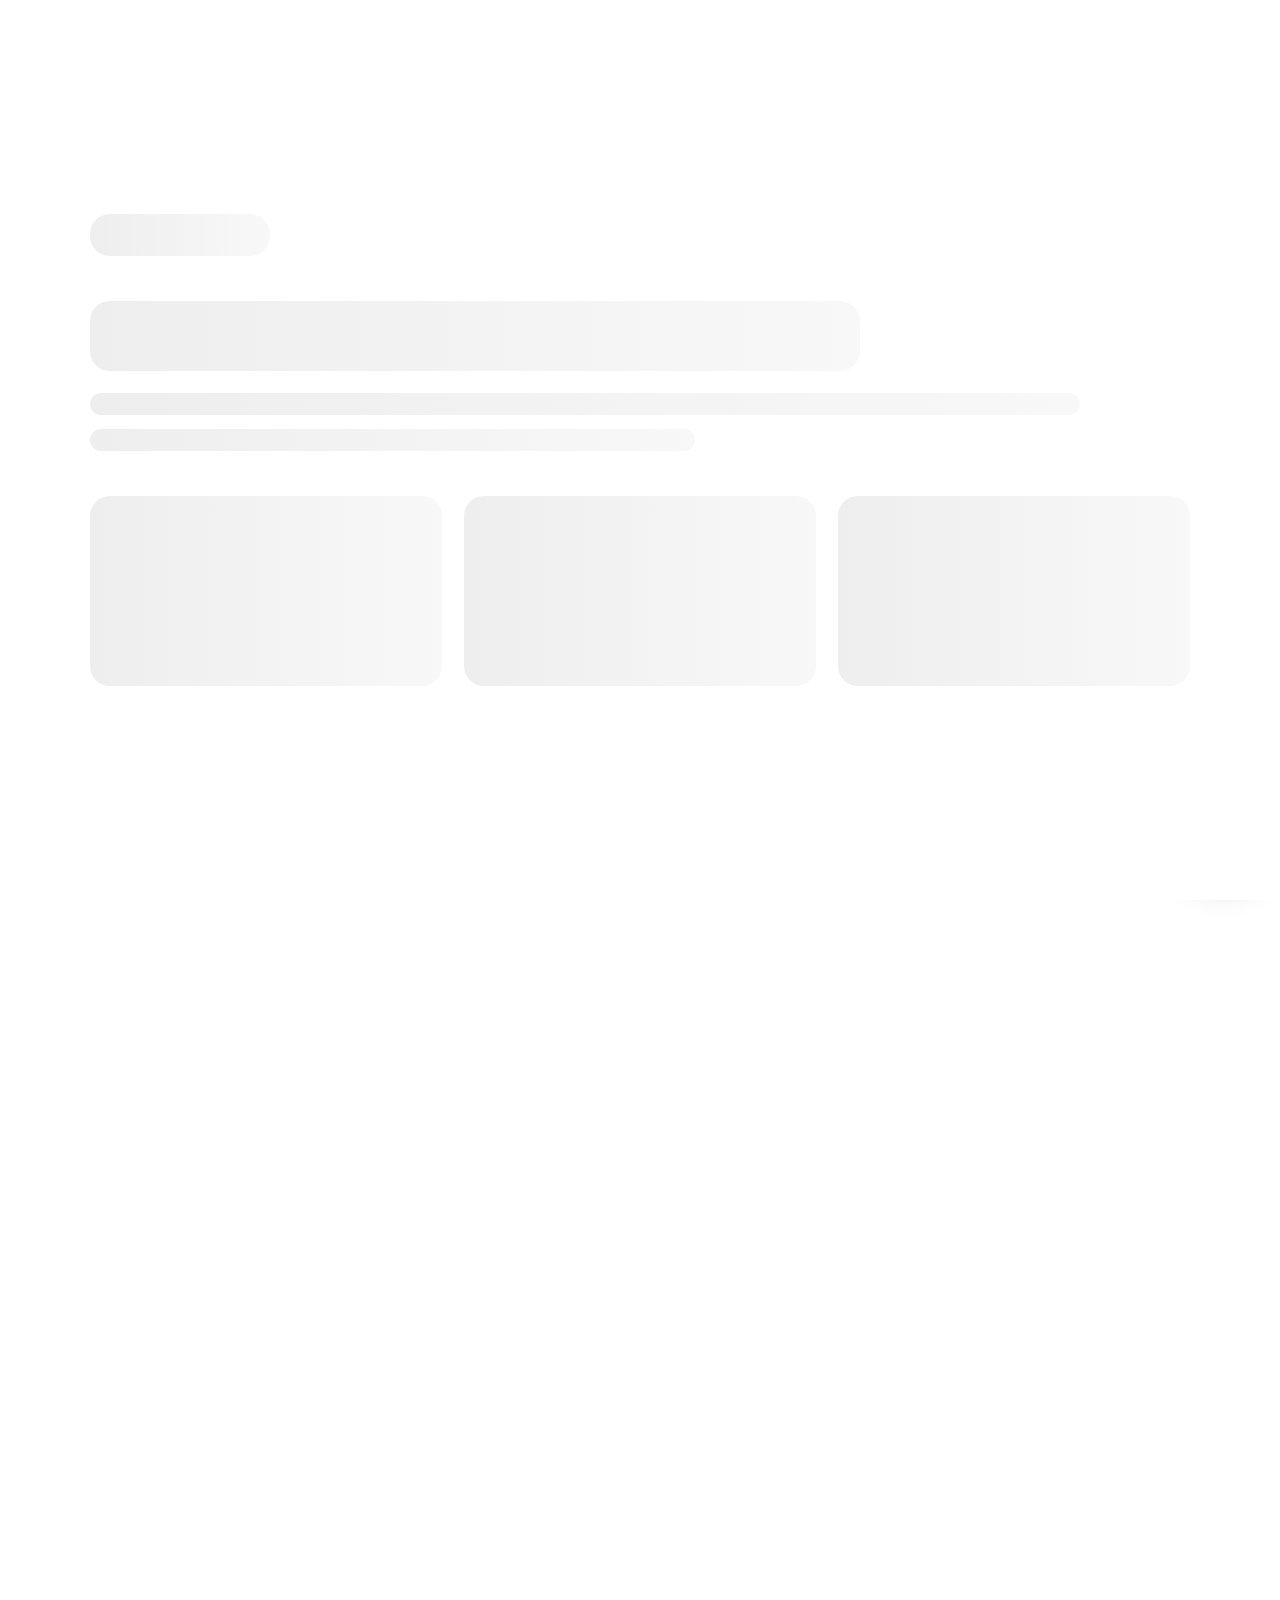
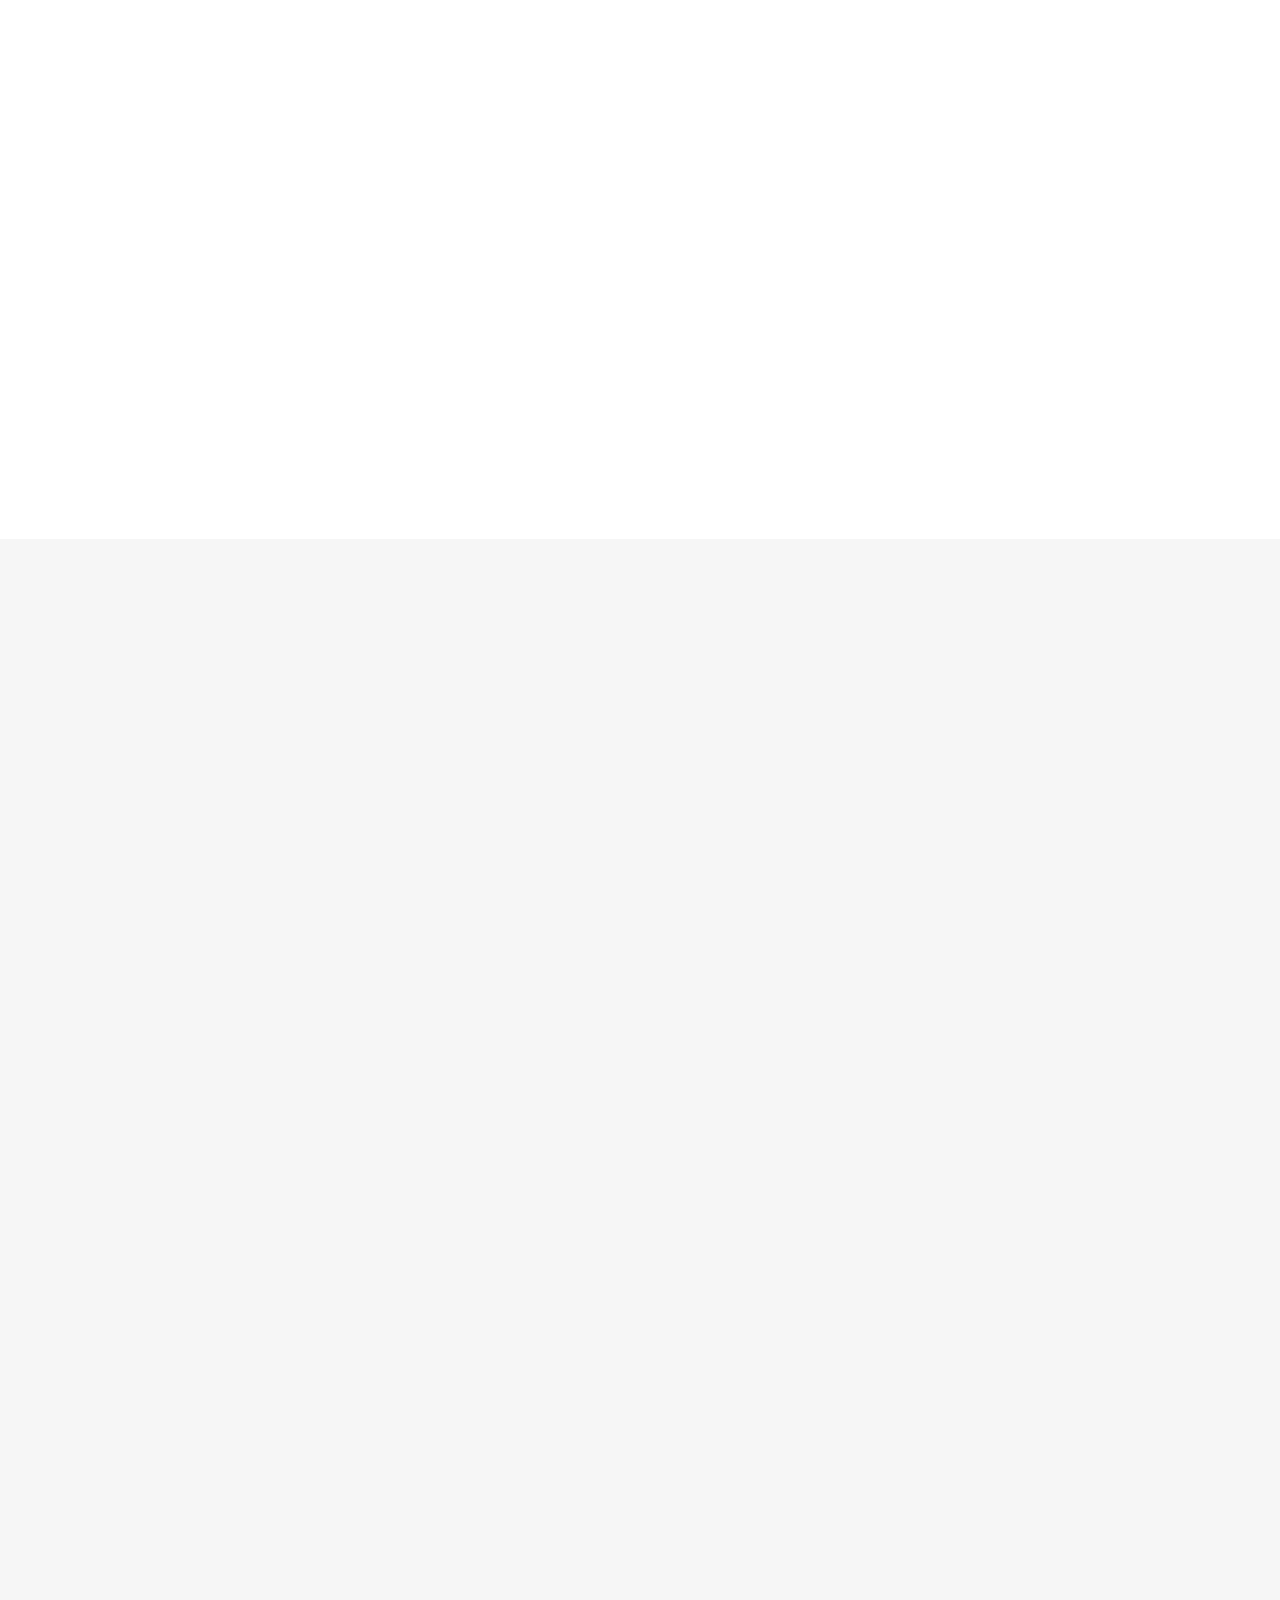
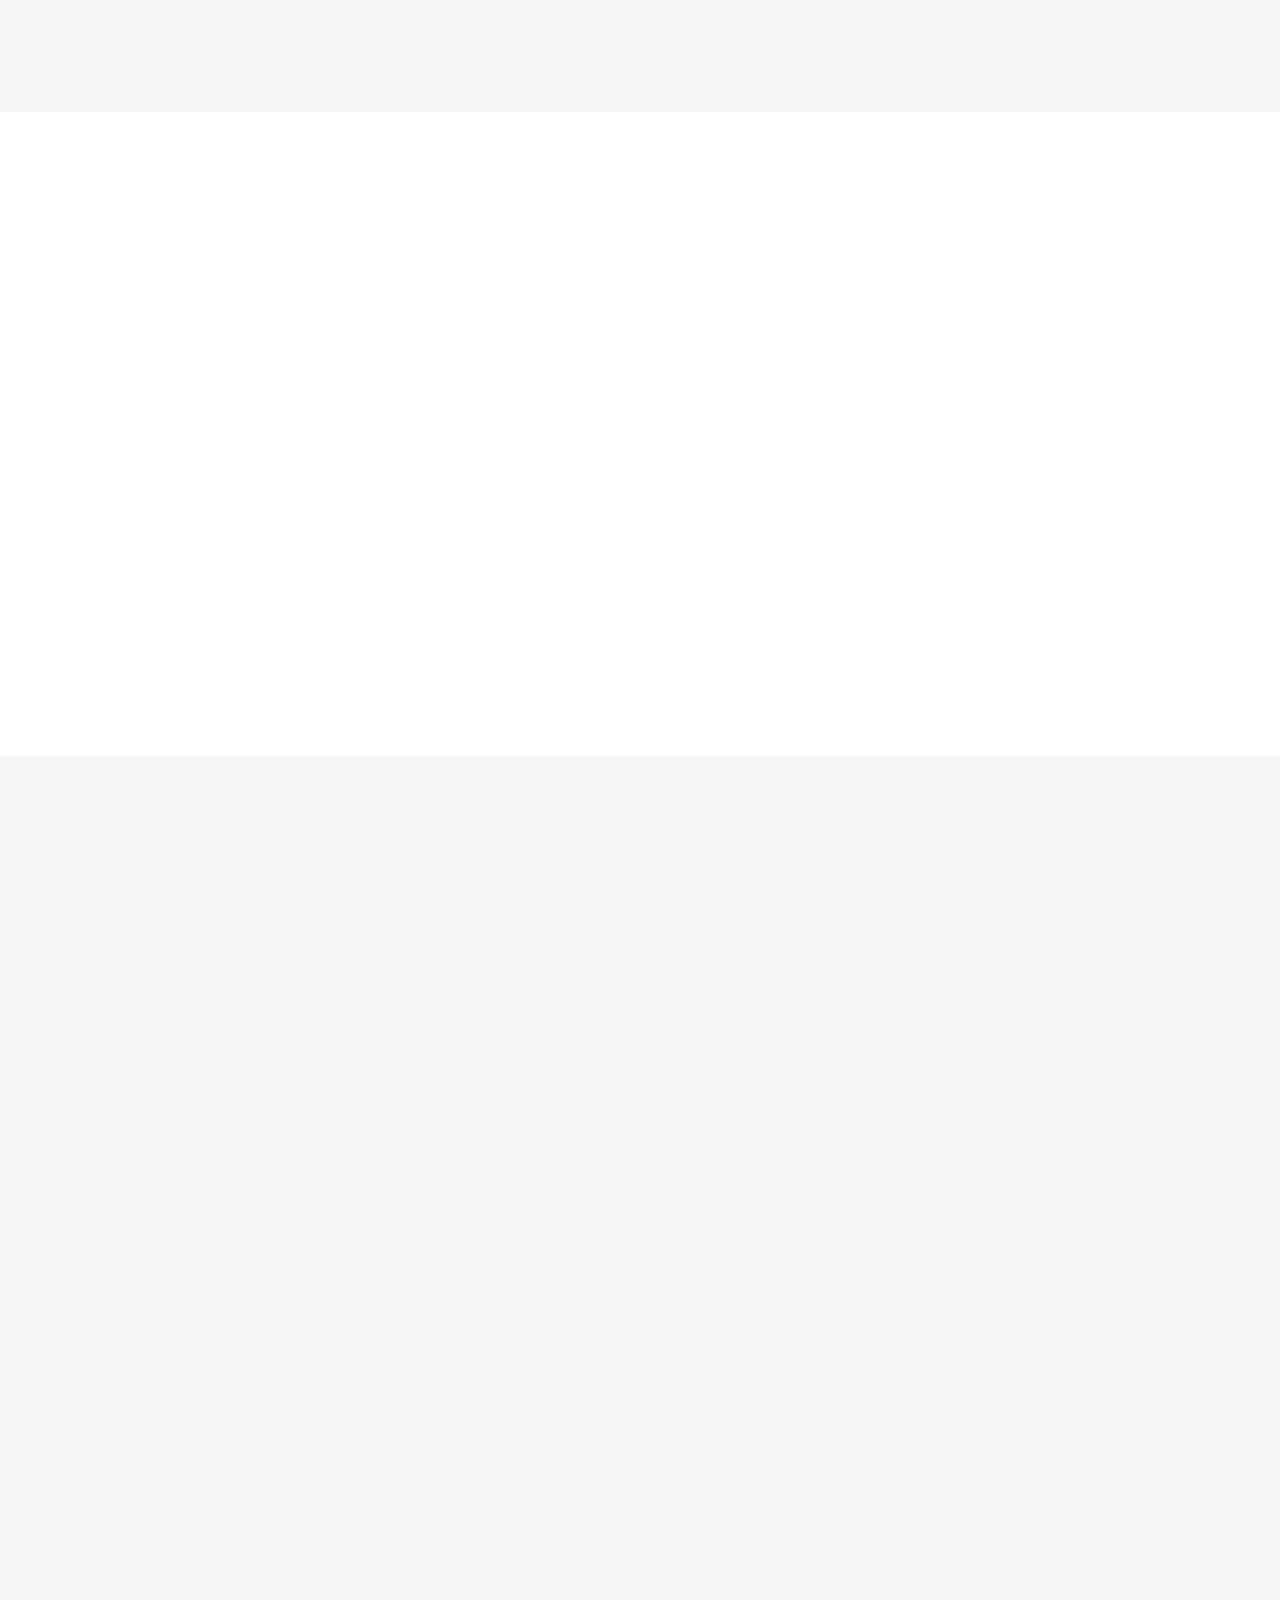
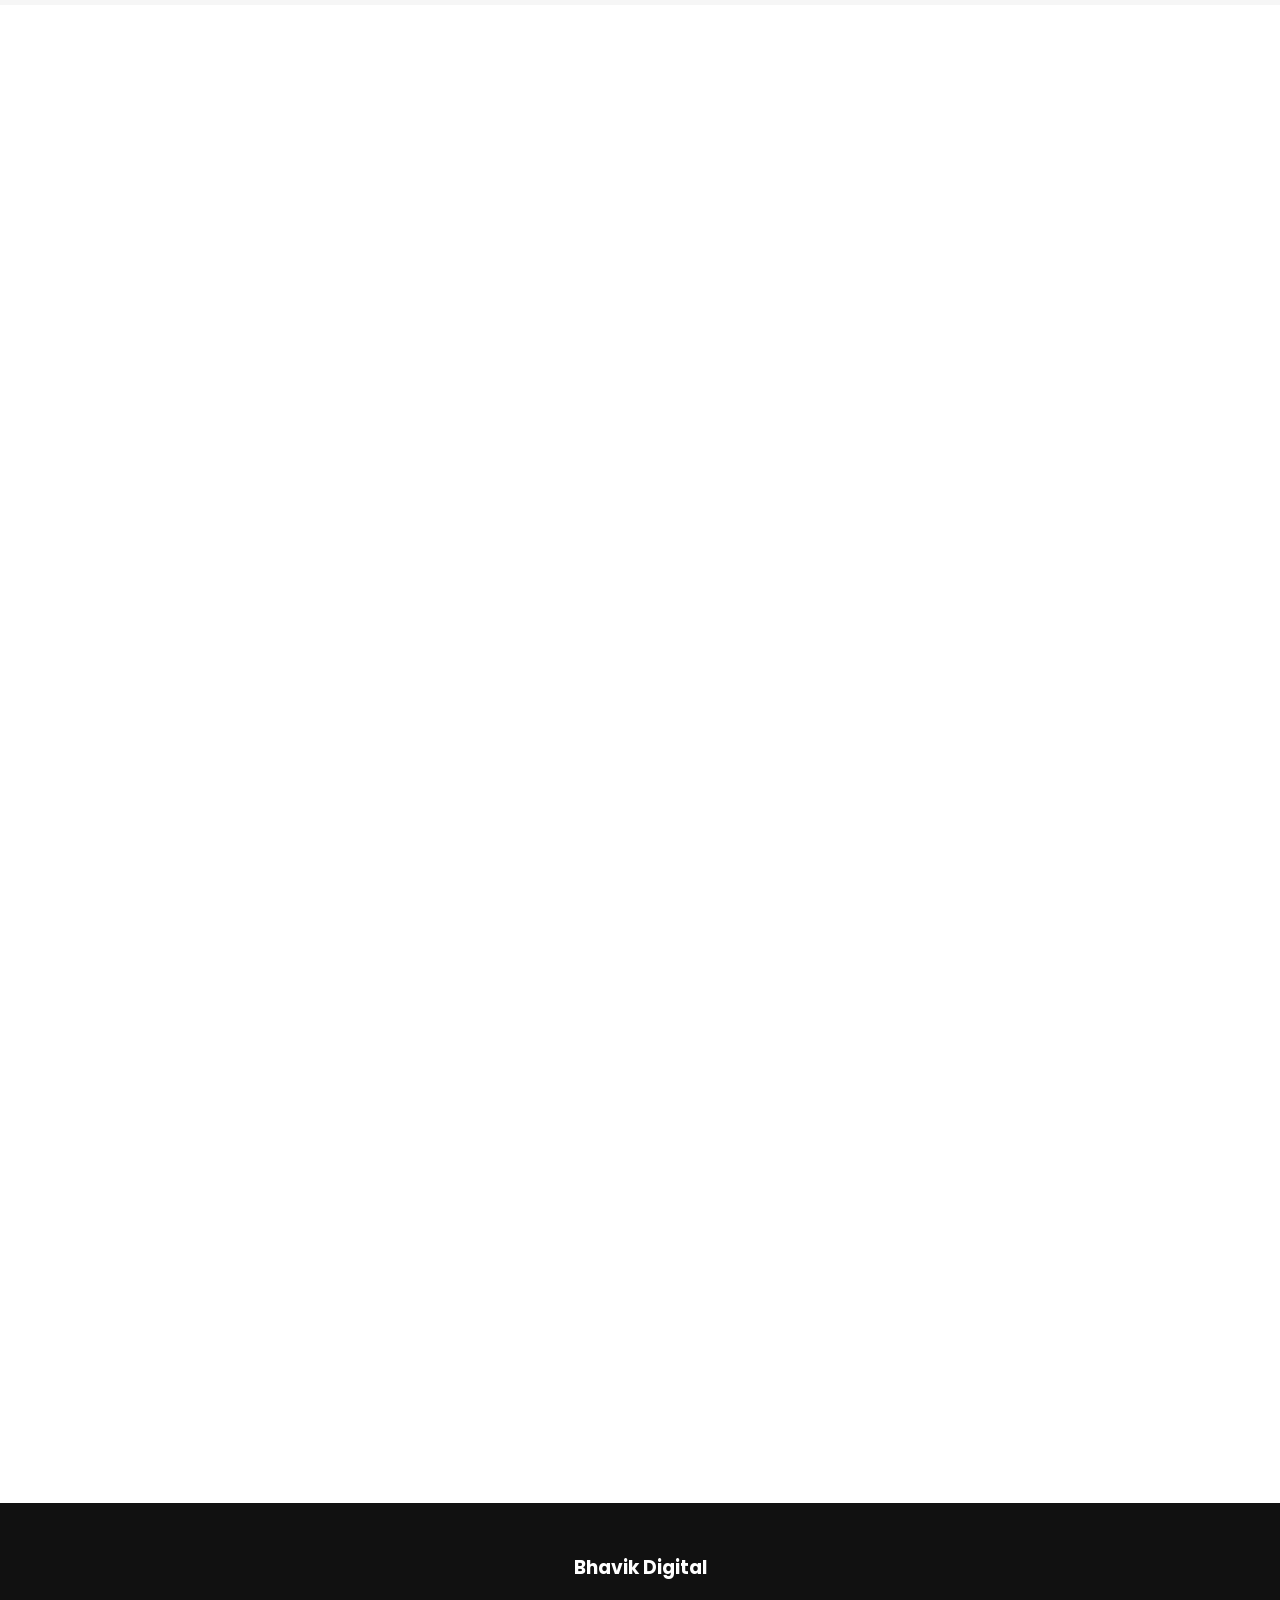
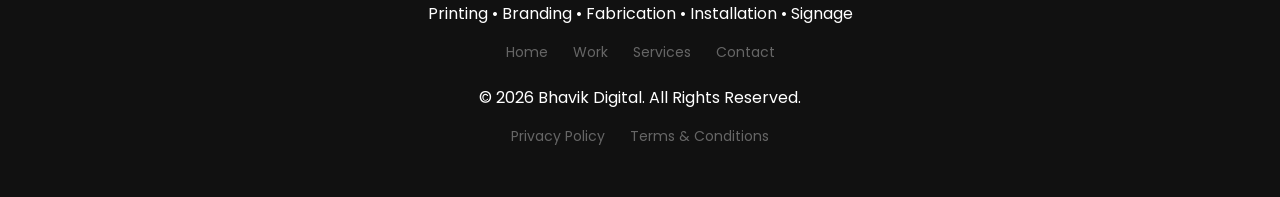
==== commit fa4b3afd: "Show mobile form error" ====
--- a/index.html
+++ b/index.html
@@ -21,13 +21,37 @@
   <link rel="stylesheet" href="https://cdnjs.cloudflare.com/ajax/libs/font-awesome/6.5.1/css/all.min.css">
   <link rel="stylesheet" href="style.css" />
   <script type="module" src="script.js"></script>
+
+  <!-- Google Analytics -->
+<script async src="https://www.googletagmanager.com/gtag/js?id=G-W01670HY3X"></script>
+<script>
+  window.dataLayer = window.dataLayer || [];
+  function gtag(){dataLayer.push(arguments);}
+  gtag('js', new Date());
+
+  gtag('config', 'G-W01670HY3X');
+</script>
+
 </head>
 
 <body>
 
 <div id="loader">
-  <div class="loader-logo">BD</div>
-  <p>Bhavik Digital</p>
+  <div class="skeleton-page">
+    <div class="skeleton-header"></div>
+    <div class="skeleton-title"></div>
+    <div class="skeleton-text"></div>
+    <div class="skeleton-text short"></div>
+    <div class="skeleton-grid">
+      <div></div>
+      <div></div>
+      <div></div>
+    </div>
+
+    <p id="offlineMessage">
+      Internet connection interrupted. Please check your network.
+    </p>
+  </div>
 </div>
 
 <header class="header">
--- a/style.css
+++ b/style.css
@@ -981,4 +981,98 @@
   .expand-tab i{
     font-size:18px;
   }
+}
+#loader{
+  position:fixed;
+  inset:0;
+  background:#fff;
+  z-index:99999;
+  display:flex;
+  align-items:center;
+  justify-content:center;
+  transition:opacity .6s ease, visibility .6s ease;
+}
+
+#loader.hide{
+  opacity:0;
+  visibility:hidden;
+}
+
+.skeleton-page{
+  width:min(1100px,90%);
+}
+
+.skeleton-header,
+.skeleton-title,
+.skeleton-text,
+.skeleton-grid div{
+  background:linear-gradient(90deg,#eeeeee,#f8f8f8,#eeeeee);
+  background-size:200% 100%;
+  animation:skeletonMove 1.2s infinite linear;
+  border-radius:20px;
+}
+
+.skeleton-header{
+  width:180px;
+  height:42px;
+  margin-bottom:45px;
+}
+
+.skeleton-title{
+  width:70%;
+  height:70px;
+  margin-bottom:22px;
+}
+
+.skeleton-text{
+  width:90%;
+  height:22px;
+  margin-bottom:14px;
+}
+
+.skeleton-text.short{
+  width:55%;
+}
+
+.skeleton-grid{
+  margin-top:45px;
+  display:grid;
+  grid-template-columns:repeat(3,1fr);
+  gap:22px;
+}
+
+.skeleton-grid div{
+  height:190px;
+}
+
+#offlineMessage{
+  display:none;
+  margin-top:35px;
+  color:#d62828;
+  font-weight:800;
+  text-align:center;
+}
+
+#loader.offline #offlineMessage{
+  display:block;
+}
+
+@keyframes skeletonMove{
+  from{background-position:200% 0}
+  to{background-position:-200% 0}
+}
+
+@media(max-width:700px){
+  .skeleton-title{
+    width:100%;
+    height:48px;
+  }
+
+  .skeleton-grid{
+    grid-template-columns:1fr;
+  }
+
+  .skeleton-grid div{
+    height:130px;
+  }
 }
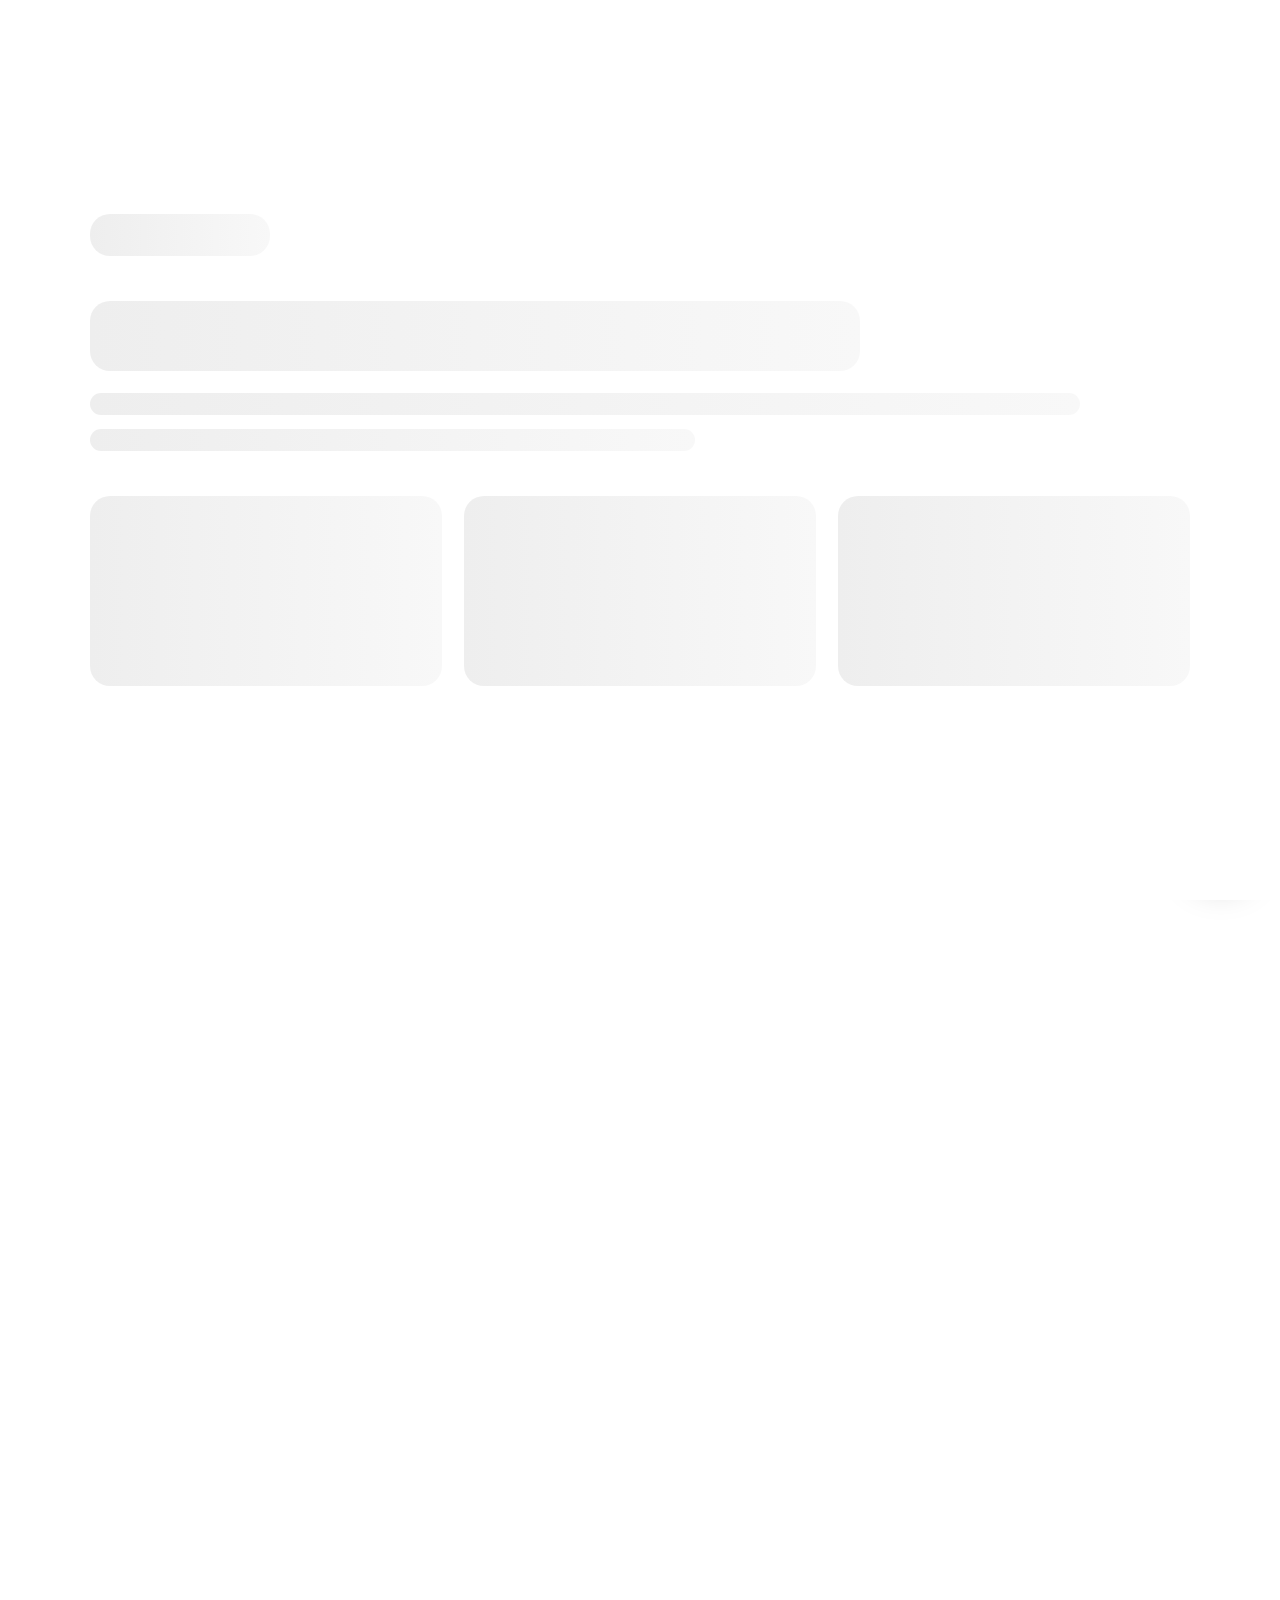
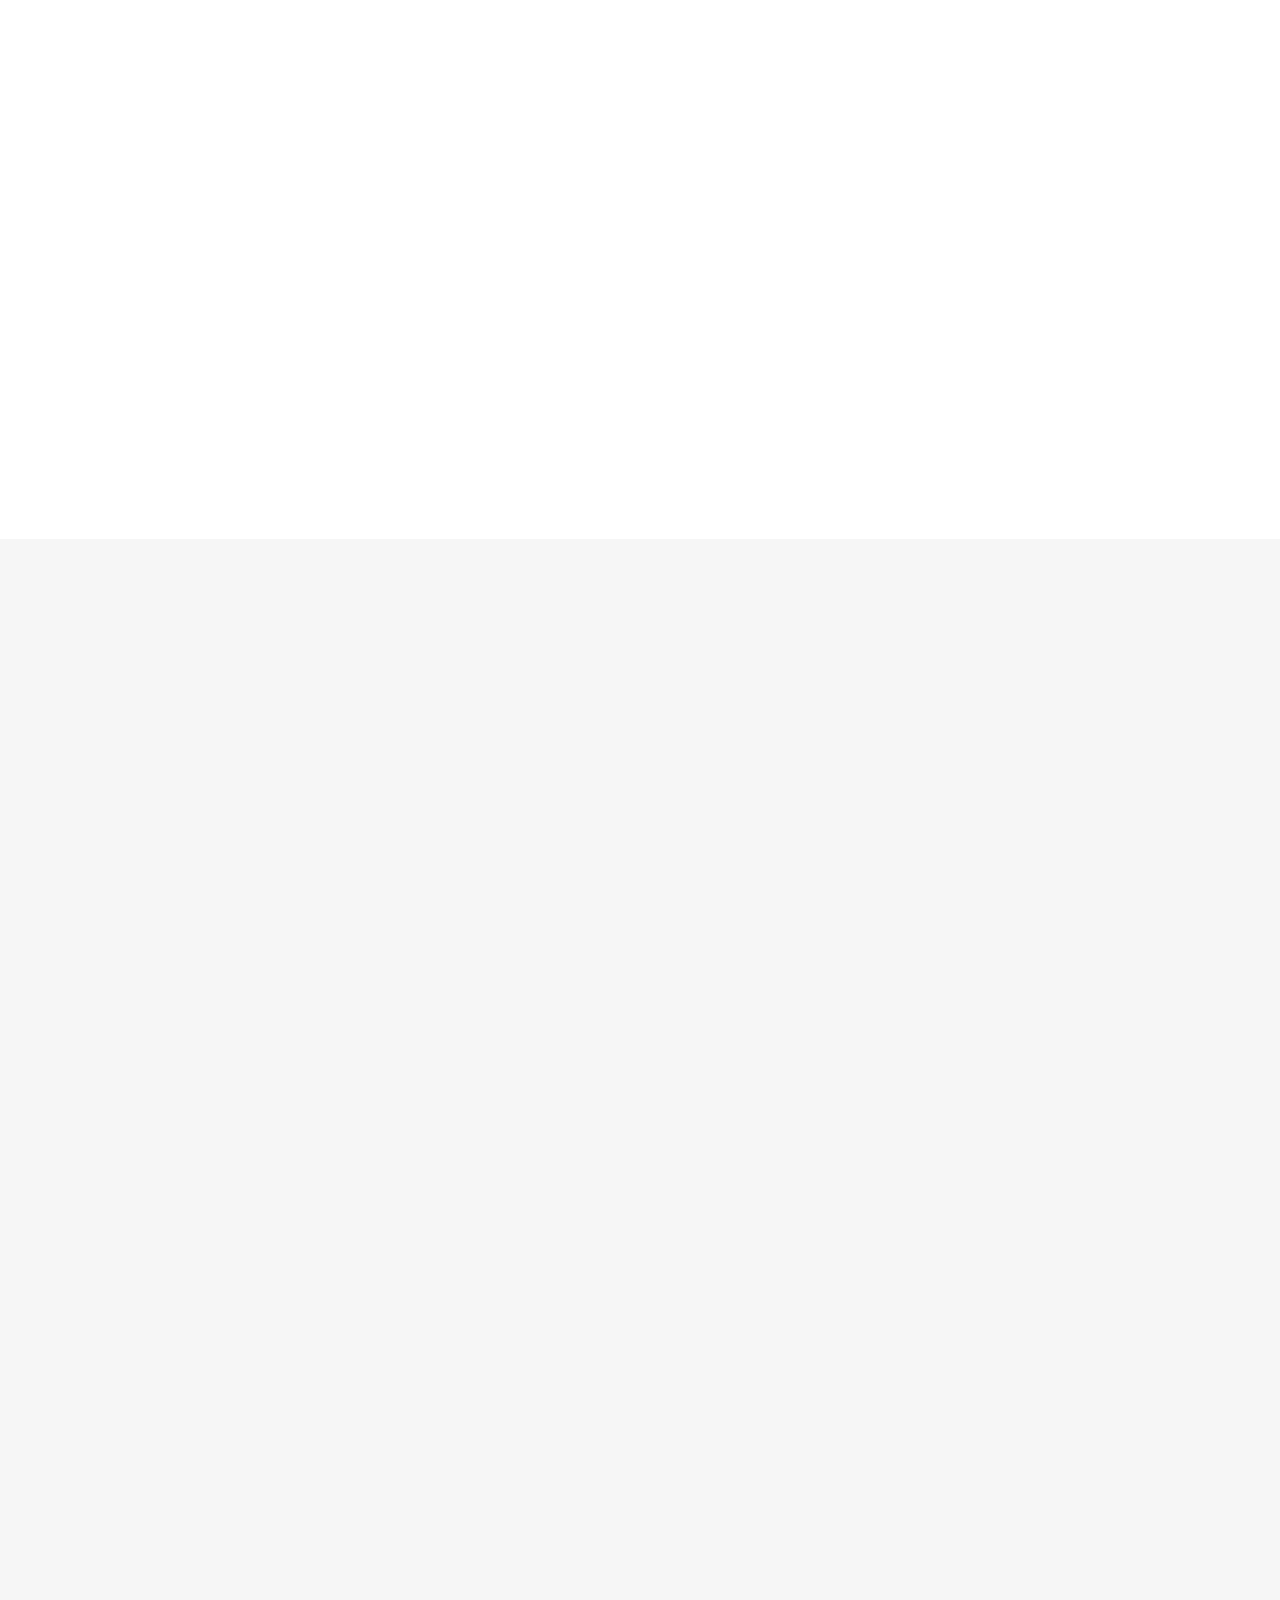
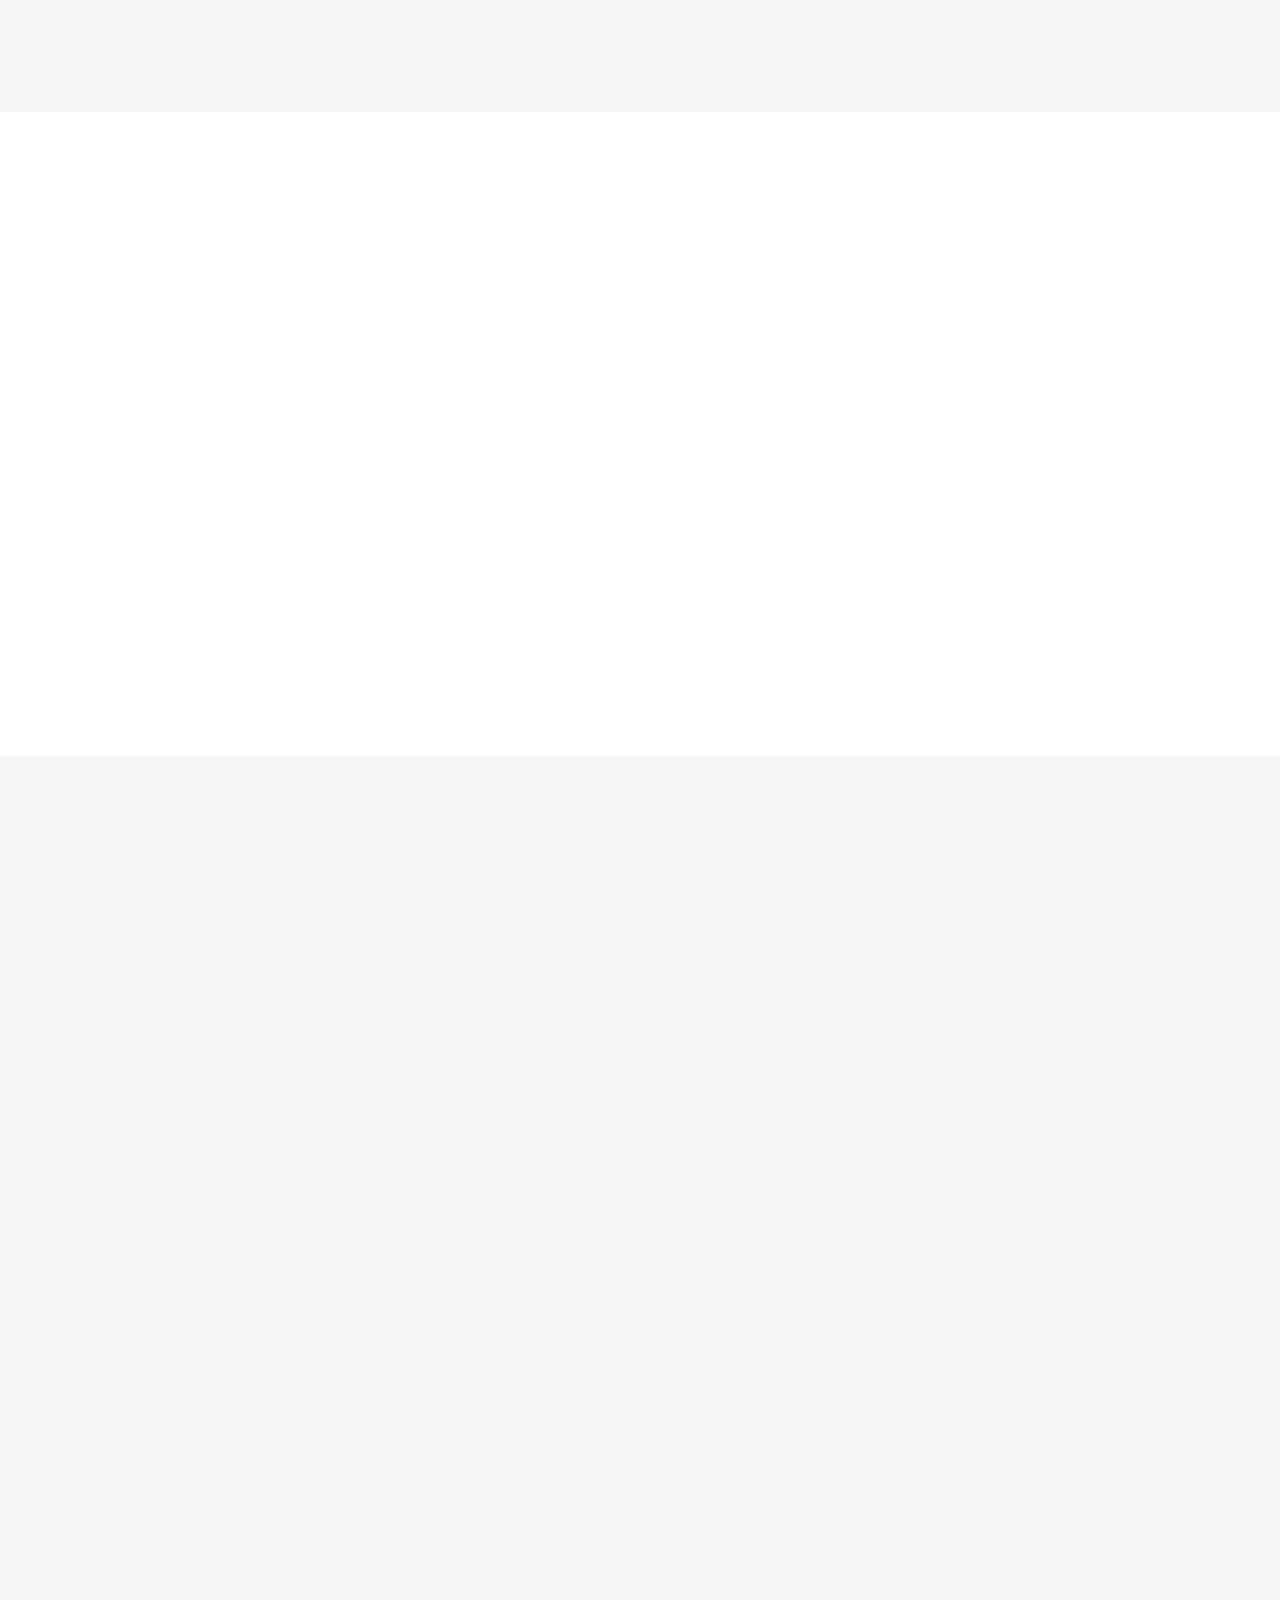
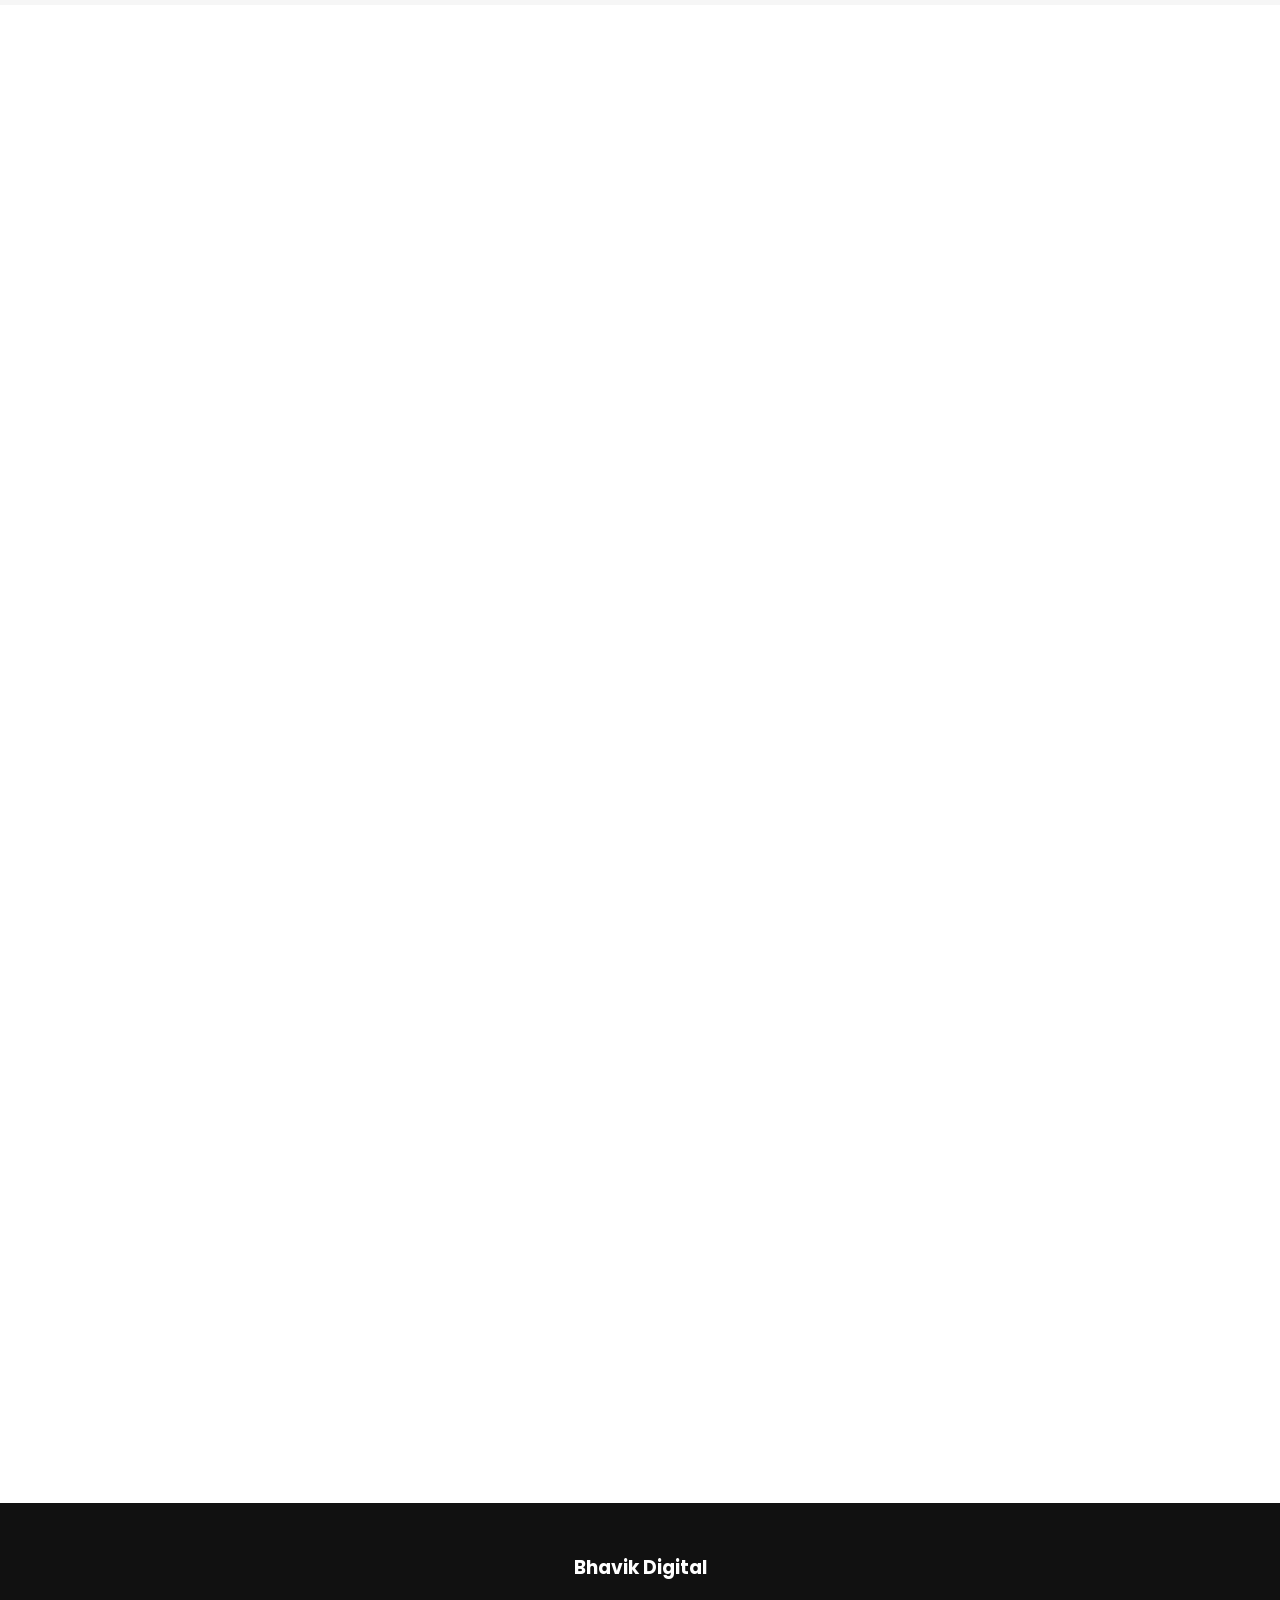
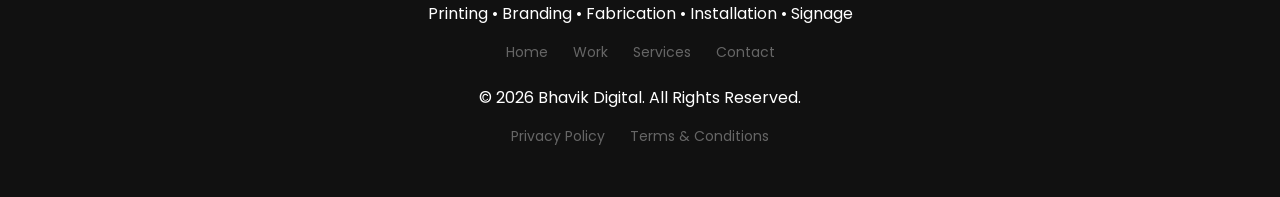
==== commit dac91317: "Add circle contact menu" ====
--- a/index.html
+++ b/index.html
@@ -55,6 +55,30 @@
 </div>
 
 <header class="header">
+
+  
+  <a href="index.html" class="site-logo">
+    <img src="images/logo.svg" alt="Bhavik Digital Logo">
+  </a>
+
+
+<label class="theme-switch" aria-label="Toggle dark mode">
+  <input type="checkbox" id="themeToggle">
+  <span class="switch-bg">
+    <span class="switch-dot"></span>
+  </span>
+</label>
+
+
+
+<label class="theme-switch" aria-label="Toggle dark mode">
+  <input type="checkbox" id="themeToggle">
+  <span class="switch-bg">
+    <span class="switch-dot"></span>
+  </span>
+</label>
+
+
   <div class="top-social">
   <a href="https://www.instagram.com/newbhavikdigital/" target="_blank" aria-label="Instagram">
     <i class="fa-brands fa-instagram"></i>
@@ -303,8 +327,23 @@
   </section>
 </main>
 
-<a class="float-btn whatsapp-float" href="https://wa.me/917447868855" target="_blank">WhatsApp</a>
-<a class="float-btn call-float" href="tel:+917447868855">Call</a>
+
+
+<div class="circle-contact-menu" id="circleContactMenu">
+  <button class="circle-main-btn" id="circleMenuBtn">☰</button>
+
+  <a class="circle-item whatsapp-item" href="https://wa.me/917447868855" target="_blank">
+    <i class="fa-brands fa-whatsapp"></i>
+    <span>WhatsApp</span>
+  </a>
+
+  <a class="circle-item call-item" href="tel:+917447868855">
+    <i class="fa-solid fa-phone"></i>
+    <span>Call</span>
+  </a>
+</div>
+
+
 
 <footer class="footer">
   <div>
--- a/style.css
+++ b/style.css
@@ -1075,4 +1075,347 @@
   .skeleton-grid div{
     height:130px;
   }
+}
+
+.site-logo{
+  position:absolute;
+  left:10px;
+  top:16px;
+  z-index:1001;
+  display:flex;
+  align-items:center;
+}
+
+.site-logo img{
+  height:125px;
+  width:auto;
+  display:block;
+}
+
+@media(max-width:768px){
+  .site-logo{
+    left:10px;
+    top:14px;
+  }
+
+  .site-logo img{
+    height:52px;
+  }
+}
+
+.site-logo{
+  position:absolute;
+  left:-20px;
+  top:27px;
+  z-index:1000;
+}
+
+.site-logo img{
+  height:115px;
+  width:auto;
+  display:block;
+}
+
+
+.theme-toggle{
+  position:absolute;
+  right:190px;
+  top:10px;
+  width:36px;
+  height:36px;
+  border:none;
+  border-radius:50%;
+  background:#e9f8fa;
+  color:#1396a3;
+  font-size:16px;
+  cursor:pointer;
+  z-index:1002;
+  display:flex;
+  align-items:center;
+  justify-content:center;
+}
+
+body.dark-mode{
+  background:#0f0f0f;
+  color:#fff;
+}
+
+body.dark-mode .header,
+body.dark-mode .designer-header,
+body.dark-mode .nav-menu,
+body.dark-mode .top-social{
+  background:#111;
+  border-color:#222;
+}
+
+body.dark-mode .section,
+body.dark-mode .white-section,
+body.dark-mode .light-section,
+body.dark-mode .intro-section,
+body.dark-mode .contact-section,
+body.dark-mode .story-section,
+body.dark-mode .software-carousel-section{
+  background:#111;
+  color:#fff;
+}
+
+body.dark-mode .section p,
+body.dark-mode .intro-section p,
+body.dark-mode .story-left p,
+body.dark-mode .software-carousel-section p,
+body.dark-mode .contact-info p{
+  color:#ddd;
+}
+
+body.dark-mode .service-grid article,
+body.dark-mode .portfolio-card,
+body.dark-mode .process-grid div,
+body.dark-mode .why-grid div,
+body.dark-mode .material-card,
+body.dark-mode .contact-info,
+body.dark-mode .team-card,
+body.dark-mode .skill,
+body.dark-mode .tool-pill,
+body.dark-mode .timeline div{
+  background:#1a1a1a;
+  border-color:#333;
+  color:#fff;
+}
+
+body.dark-mode input,
+body.dark-mode textarea,
+body.dark-mode select{
+  background:#151515;
+  border-color:#333;
+  color:#fff;
+}
+
+body.dark-mode input::placeholder,
+body.dark-mode textarea::placeholder{
+  color:#aaa;
+}
+
+body.dark-mode .expand-tab,
+body.dark-mode .designer-header nav a{
+  color:#eee;
+}
+
+body.dark-mode .expand-tab:hover,
+body.dark-mode .expand-tab.active{
+  background:#1d2f33;
+  color:#fff;
+}
+
+body.dark-mode .theme-toggle{
+  background:#222;
+  color:#ffd166;
+}
+
+@media(max-width:768px){
+  .theme-toggle{
+    right:95px;
+    top:14px;
+  }
+}
+
+
+.theme-switch{
+  position:absolute;
+  right:190px;
+  top:12px;
+  z-index:1002;
+  cursor:pointer;
+}
+
+.theme-switch input{
+  display:none;
+}
+
+.switch-bg{
+  width:58px;
+  height:32px;
+  background:#d2d6e9;
+  border-radius:999px;
+  display:block;
+  position:relative;
+  transition:.4s ease;
+}
+
+.switch-dot{
+  width:24px;
+  height:24px;
+  background:#fff;
+  border-radius:50%;
+  position:absolute;
+  left:4px;
+  top:4px;
+  transition:.45s cubic-bezier(.68,-0.55,.27,1.55);
+  box-shadow:0 4px 12px rgba(0,0,0,.25);
+}
+
+.theme-switch input:checked + .switch-bg{
+  background:#275efe;
+}
+
+.theme-switch input:checked + .switch-bg .switch-dot{
+  transform:translateX(26px);
+}
+
+body.dark-mode{
+  background:#0f0f0f;
+  color:#fff;
+}
+
+body.dark-mode .header,
+body.dark-mode .designer-header,
+body.dark-mode .nav-menu,
+body.dark-mode .top-social{
+  background:#111;
+  border-color:#222;
+}
+
+body.dark-mode .section,
+body.dark-mode .white-section,
+body.dark-mode .light-section,
+body.dark-mode .intro-section,
+body.dark-mode .contact-section,
+body.dark-mode .story-section,
+body.dark-mode .software-carousel-section{
+  background:#111;
+  color:#fff;
+}
+
+body.dark-mode .section p,
+body.dark-mode .intro-section p,
+body.dark-mode .story-left p,
+body.dark-mode .contact-info p{
+  color:#ddd;
+}
+
+body.dark-mode .service-grid article,
+body.dark-mode .portfolio-card,
+body.dark-mode .process-grid div,
+body.dark-mode .why-grid div,
+body.dark-mode .material-card,
+body.dark-mode .contact-info,
+body.dark-mode .team-card,
+body.dark-mode .skill,
+body.dark-mode .tool-pill,
+body.dark-mode .timeline div{
+  background:#1a1a1a;
+  border-color:#333;
+  color:#fff;
+}
+
+body.dark-mode input,
+body.dark-mode textarea,
+body.dark-mode select{
+  background:#151515;
+  border-color:#333;
+  color:#fff;
+}
+
+body.dark-mode .expand-tab,
+body.dark-mode .designer-header nav a{
+  color:#eee;
+}
+
+@media(max-width:768px){
+  .theme-switch{
+    right:92px;
+    top:16px;
+  }
+}
+
+.circle-contact-menu{
+  position:fixed;
+  right:28px;
+  bottom:28px;
+  width:170px;
+  height:170px;
+  z-index:1500;
+}
+
+.circle-main-btn{
+  position:absolute;
+  right:0;
+  bottom:0;
+  width:62px;
+  height:62px;
+  border:none;
+  border-radius:50%;
+  background:#1396a3;
+  color:#fff;
+  font-size:28px;
+  cursor:pointer;
+  box-shadow:0 14px 35px rgba(0,0,0,.25);
+  z-index:3;
+}
+
+.circle-item{
+  position:absolute;
+  right:7px;
+  bottom:7px;
+  width:55px;
+  height:55px;
+  border-radius:50%;
+  display:flex;
+  align-items:center;
+  justify-content:center;
+  text-decoration:none;
+  color:#fff;
+  font-size:23px;
+  opacity:0;
+  pointer-events:none;
+  transform:translate(0,0) scale(.4);
+  transition:.45s cubic-bezier(.68,-0.55,.27,1.55);
+  box-shadow:0 12px 28px rgba(0,0,0,.22);
+}
+
+.circle-item span{
+  position:absolute;
+  right:65px;
+  background:#111;
+  color:#fff;
+  font-size:12px;
+  padding:6px 10px;
+  border-radius:20px;
+  opacity:0;
+  white-space:nowrap;
+  transition:.3s;
+}
+
+.circle-item:hover span{
+  opacity:1;
+}
+
+.whatsapp-item{
+  background:#25D366;
+}
+
+.call-item{
+  background:#1396a3;
+}
+
+.circle-contact-menu.open .whatsapp-item{
+  opacity:1;
+  pointer-events:auto;
+  transform:translate(-10px,-92px) scale(1);
+}
+
+.circle-contact-menu.open .call-item{
+  opacity:1;
+  pointer-events:auto;
+  transform:translate(-85px,-35px) scale(1);
+}
+
+.circle-contact-menu.open .circle-main-btn{
+  background:#111;
+}
+
+@media(max-width:768px){
+  .circle-contact-menu{
+    right:18px;
+    bottom:18px;
+  }
 }
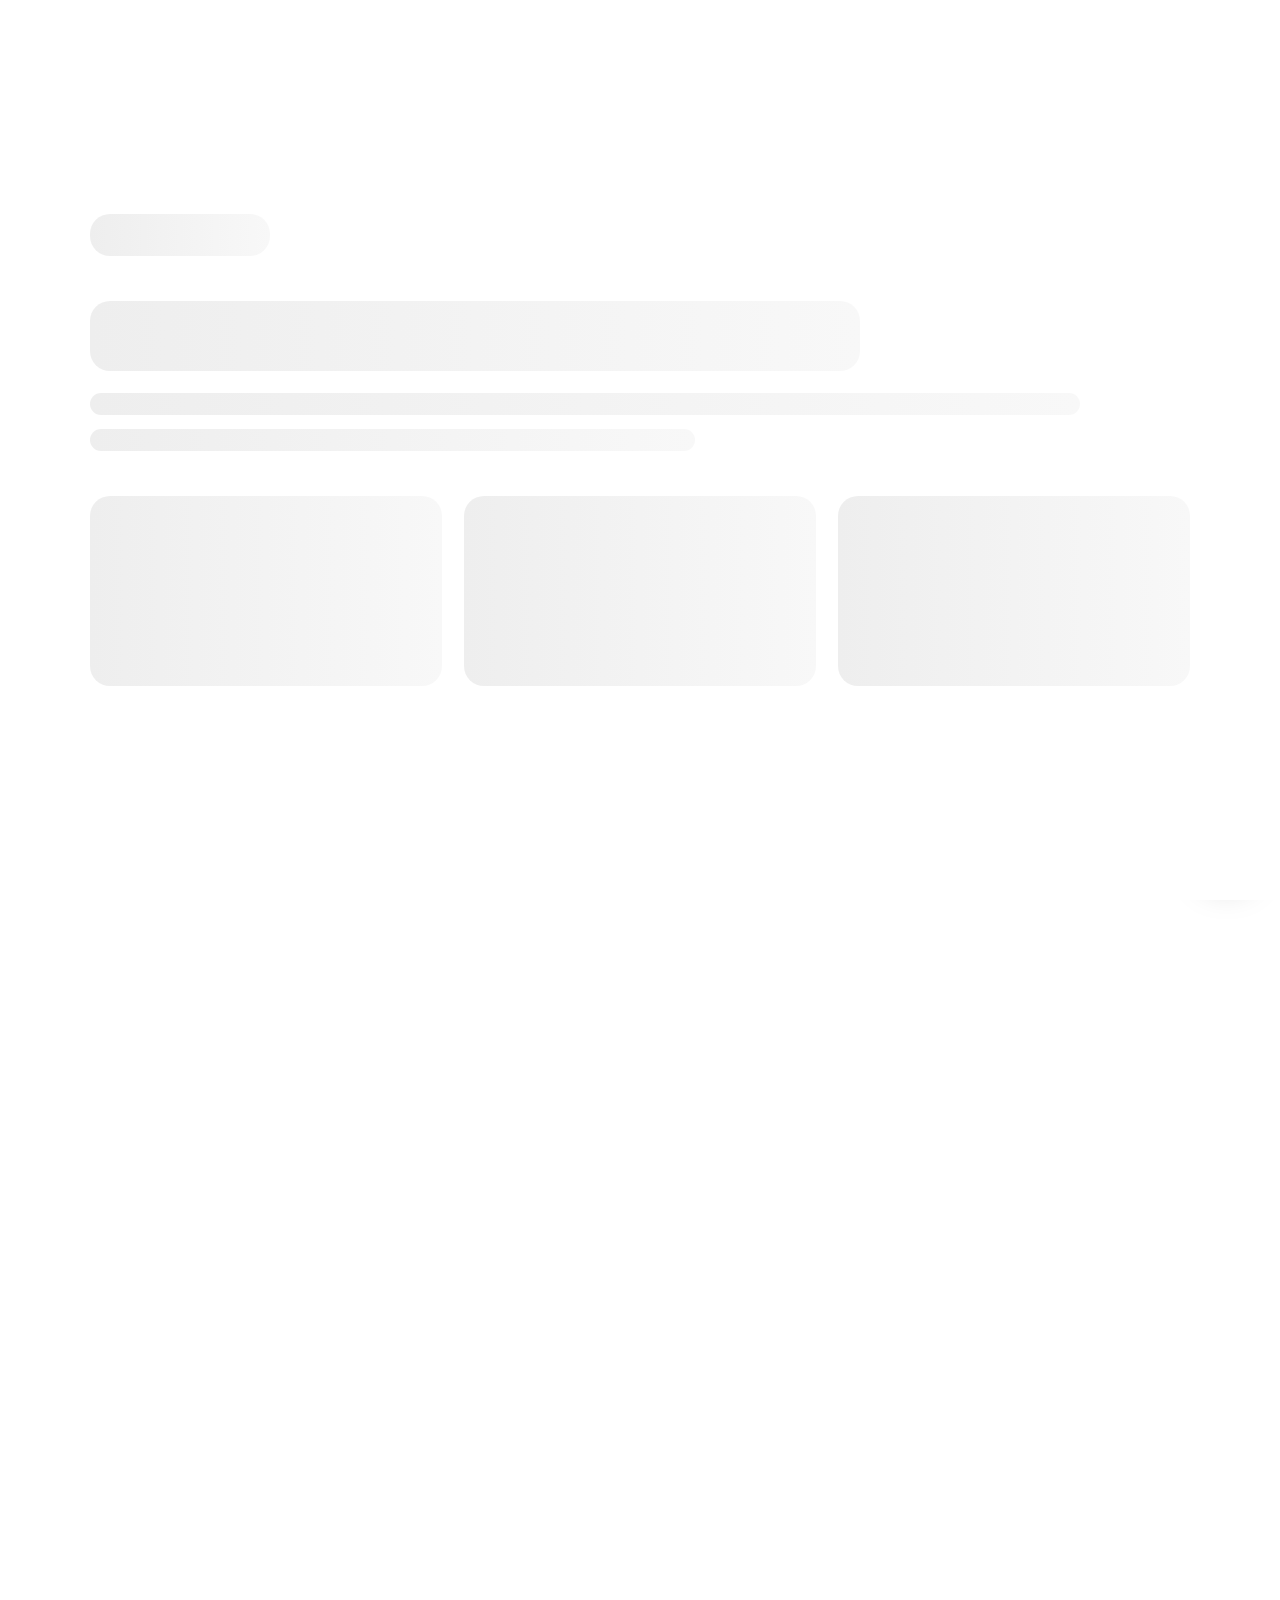
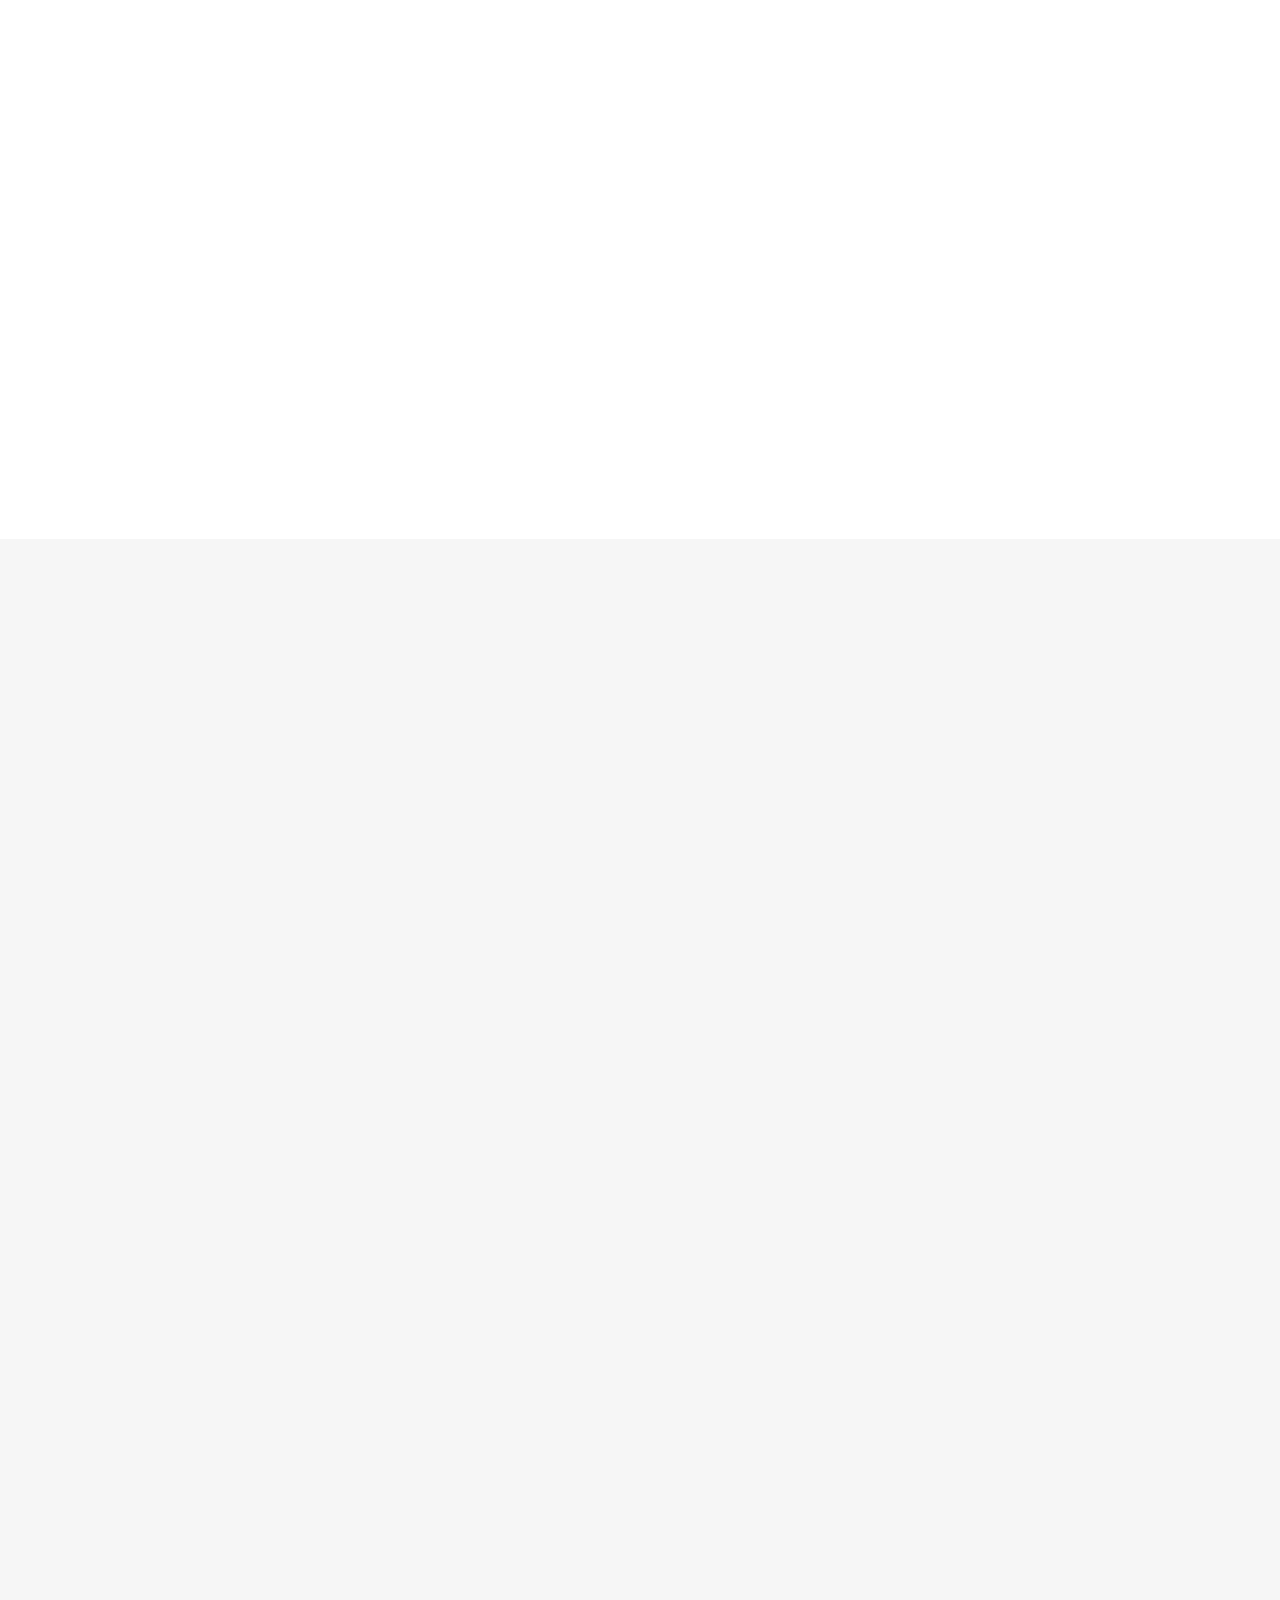
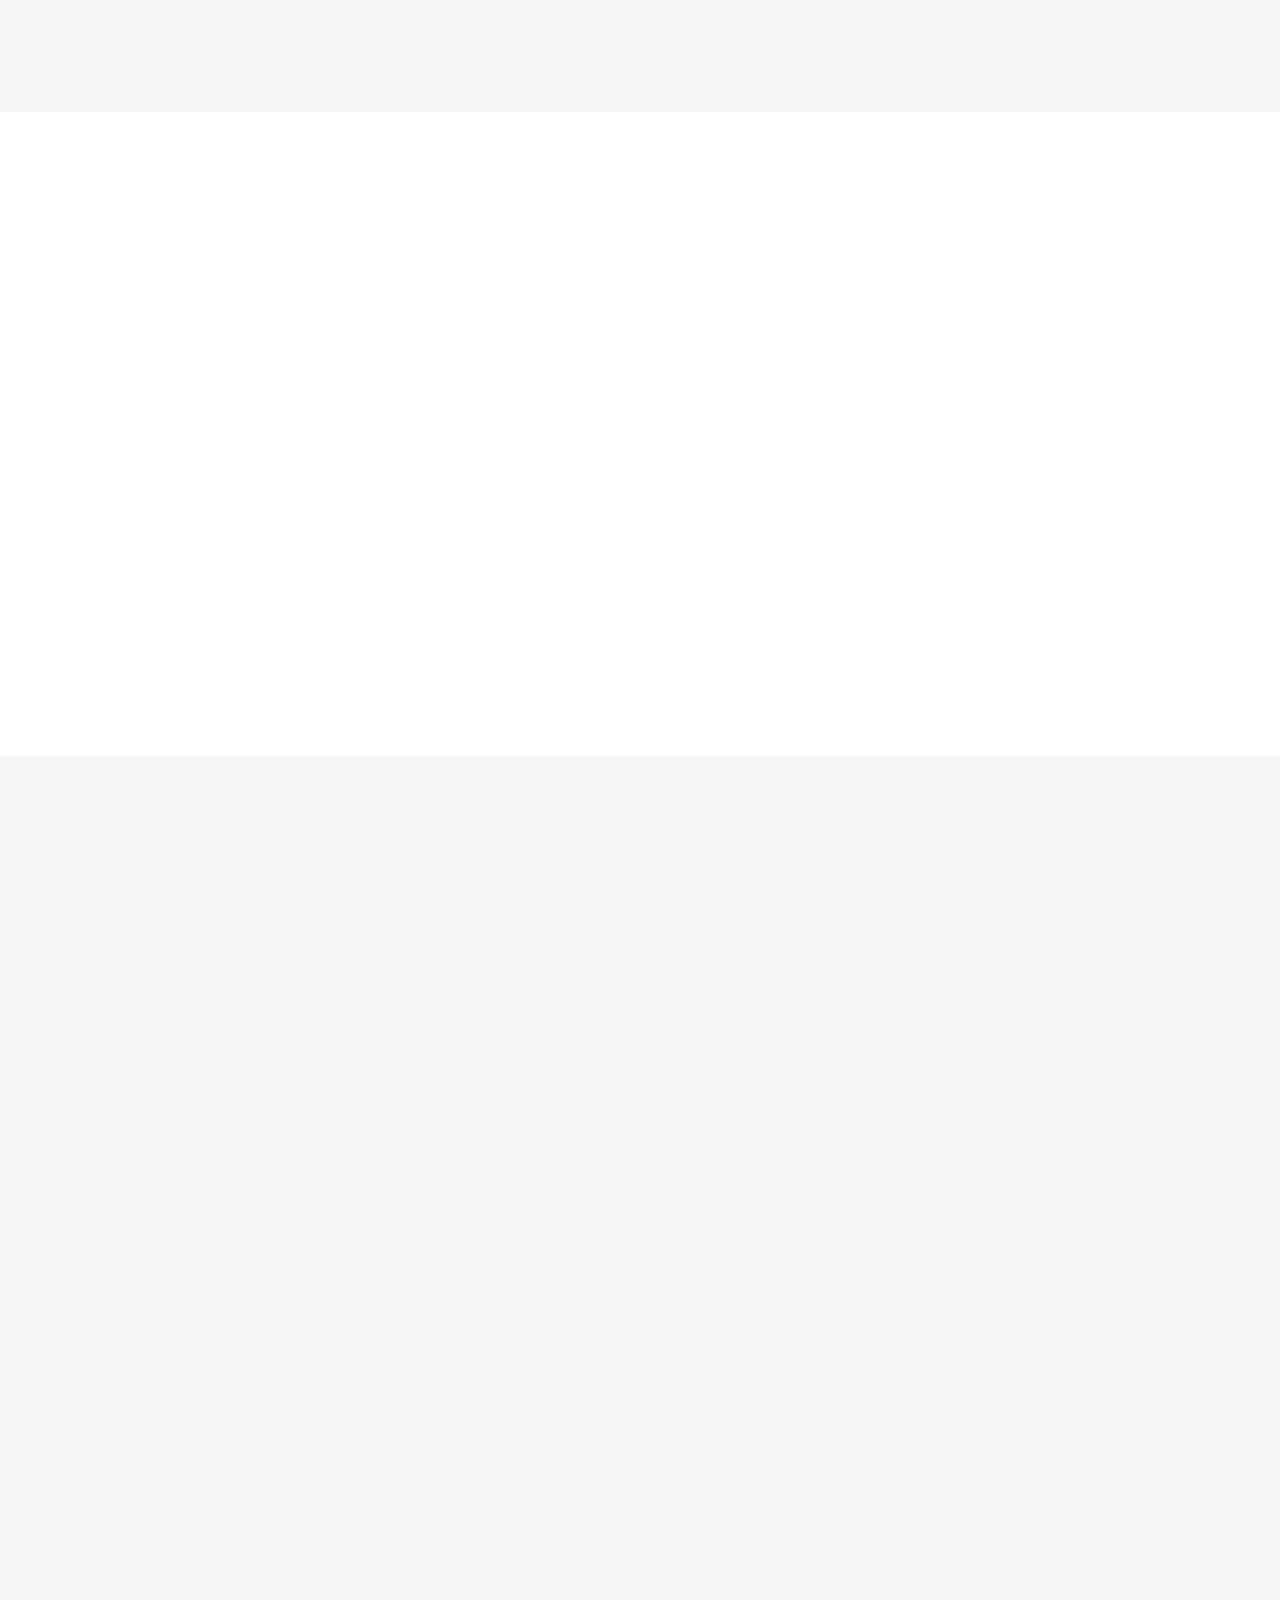
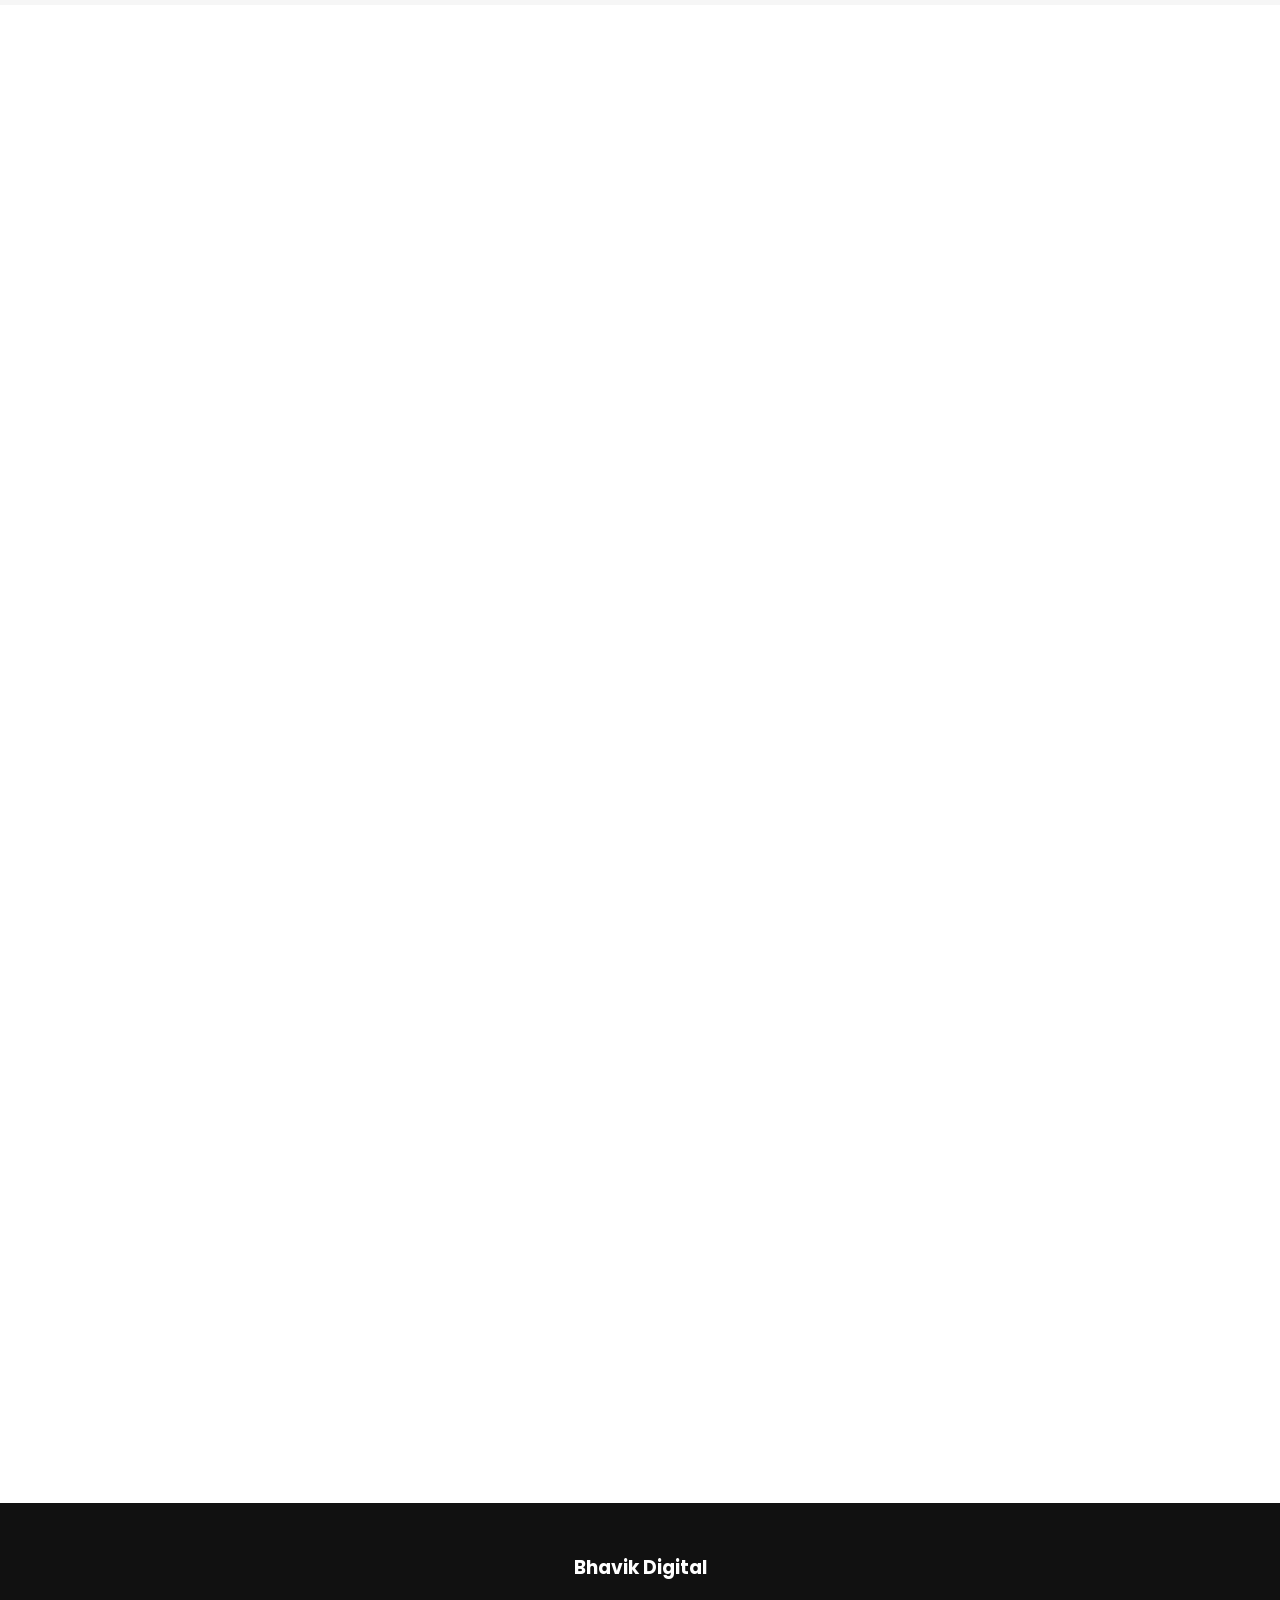
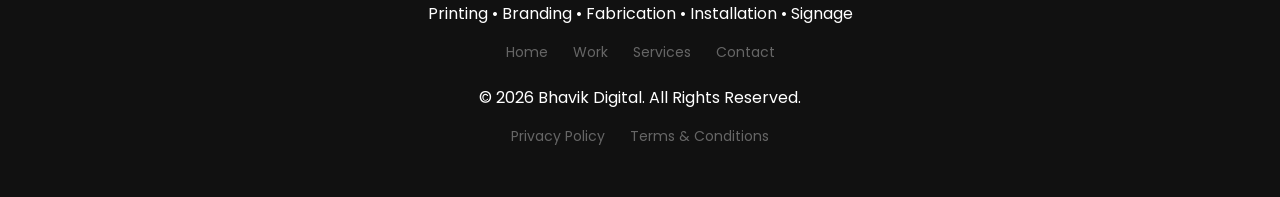
==== commit ab10987a: "Update SEO meta description" ====
--- a/index.html
+++ b/index.html
@@ -5,17 +5,19 @@
   <meta name="viewport" content="width=device-width, initial-scale=1.0" />
 
   <title>Bhavik Digital | Flex Printing, Acrylic, Sign Board & Branding</title>
-<meta name="description" content="Bhavik Digital provides flex printing, acrylic boards, signage, vehicle branding, brochure design and complete branding solutions in Palghar." />
+
+<meta name="description"
+content="Bhavik Digital is a professional printing, branding and signage company in Palghar. We provide flex printing, acrylic letters, sign boards, vehicle branding, brochure design and complete business branding solutions." />
 
 <meta name="keywords" content="Bhavik Digital, flex printing, acrylic board, sign board, LED board, vehicle branding, printing services Palghar, branding agency Palghar" />
 
 <meta name="author" content="Bhavik Digital" />
 
-<link rel="icon" type="image/png" href="images/favicon.png" />
+<link rel="icon" type="image/png" href="images/favicon/favicon.png" />
 
 <meta property="og:title" content="Bhavik Digital | Printing, Branding & Signage Solutions" />
 <meta property="og:description" content="Creative printing, branding, signage and fabrication solutions for shops, offices, events and businesses." />
-<meta property="og:image" content="images/favicon.png" />
+<meta property="og:image" content="images/favicon/favicon.png" />
 <meta property="og:type" content="website" />
 
   <link rel="stylesheet" href="https://cdnjs.cloudflare.com/ajax/libs/font-awesome/6.5.1/css/all.min.css">
@@ -62,21 +64,6 @@
   </a>
 
 
-<label class="theme-switch" aria-label="Toggle dark mode">
-  <input type="checkbox" id="themeToggle">
-  <span class="switch-bg">
-    <span class="switch-dot"></span>
-  </span>
-</label>
-
-
-
-<label class="theme-switch" aria-label="Toggle dark mode">
-  <input type="checkbox" id="themeToggle">
-  <span class="switch-bg">
-    <span class="switch-dot"></span>
-  </span>
-</label>
 
 
   <div class="top-social">
--- a/style.css
+++ b/style.css
@@ -1094,14 +1094,59 @@
 
 @media(max-width:768px){
   .site-logo{
-    left:10px;
-    top:14px;
+    left:18px !important;
+    top:52px !important;
   }
 
   .site-logo img{
-    height:52px;
-  }
-}
+    height:135px !important;
+    width:auto !important;
+  }
+
+  .nav{
+    height:165px !important;
+    align-items:center;
+  }
+
+  .mobile-btn{
+    margin-top:45px;
+  }
+}
+
+@media(max-width:768px){
+  .mobile-btn{
+    width:64px !important;
+    height:64px !important;
+    font-size:28px !important;
+    border-radius:20px !important;
+    padding:0 !important;
+    margin-top:45px;
+    display:flex;
+    align-items:center;
+    justify-content:center;
+    transition:.35s ease;
+  }
+
+  .mobile-btn.active{
+    transform:rotate(90deg) scale(.95);
+    border-radius:50%;
+    background:#111 !important;
+  }
+
+  .nav-menu{
+    opacity:0;
+    transform:translateY(-18px) scale(.96);
+    pointer-events:none;
+    transition:.35s ease;
+  }
+
+  .nav-menu.show{
+    opacity:1;
+    transform:translateY(0) scale(1);
+    pointer-events:auto;
+  }
+}
+
 
 .site-logo{
   position:absolute;
@@ -1219,114 +1264,6 @@
 }
 
 
-.theme-switch{
-  position:absolute;
-  right:190px;
-  top:12px;
-  z-index:1002;
-  cursor:pointer;
-}
-
-.theme-switch input{
-  display:none;
-}
-
-.switch-bg{
-  width:58px;
-  height:32px;
-  background:#d2d6e9;
-  border-radius:999px;
-  display:block;
-  position:relative;
-  transition:.4s ease;
-}
-
-.switch-dot{
-  width:24px;
-  height:24px;
-  background:#fff;
-  border-radius:50%;
-  position:absolute;
-  left:4px;
-  top:4px;
-  transition:.45s cubic-bezier(.68,-0.55,.27,1.55);
-  box-shadow:0 4px 12px rgba(0,0,0,.25);
-}
-
-.theme-switch input:checked + .switch-bg{
-  background:#275efe;
-}
-
-.theme-switch input:checked + .switch-bg .switch-dot{
-  transform:translateX(26px);
-}
-
-body.dark-mode{
-  background:#0f0f0f;
-  color:#fff;
-}
-
-body.dark-mode .header,
-body.dark-mode .designer-header,
-body.dark-mode .nav-menu,
-body.dark-mode .top-social{
-  background:#111;
-  border-color:#222;
-}
-
-body.dark-mode .section,
-body.dark-mode .white-section,
-body.dark-mode .light-section,
-body.dark-mode .intro-section,
-body.dark-mode .contact-section,
-body.dark-mode .story-section,
-body.dark-mode .software-carousel-section{
-  background:#111;
-  color:#fff;
-}
-
-body.dark-mode .section p,
-body.dark-mode .intro-section p,
-body.dark-mode .story-left p,
-body.dark-mode .contact-info p{
-  color:#ddd;
-}
-
-body.dark-mode .service-grid article,
-body.dark-mode .portfolio-card,
-body.dark-mode .process-grid div,
-body.dark-mode .why-grid div,
-body.dark-mode .material-card,
-body.dark-mode .contact-info,
-body.dark-mode .team-card,
-body.dark-mode .skill,
-body.dark-mode .tool-pill,
-body.dark-mode .timeline div{
-  background:#1a1a1a;
-  border-color:#333;
-  color:#fff;
-}
-
-body.dark-mode input,
-body.dark-mode textarea,
-body.dark-mode select{
-  background:#151515;
-  border-color:#333;
-  color:#fff;
-}
-
-body.dark-mode .expand-tab,
-body.dark-mode .designer-header nav a{
-  color:#eee;
-}
-
-@media(max-width:768px){
-  .theme-switch{
-    right:92px;
-    top:16px;
-  }
-}
-
 .circle-contact-menu{
   position:fixed;
   right:28px;
@@ -1340,8 +1277,8 @@
   position:absolute;
   right:0;
   bottom:0;
-  width:62px;
-  height:62px;
+  width:50px;
+  height:50px;
   border:none;
   border-radius:50%;
   background:#1396a3;
@@ -1418,4 +1355,241 @@
     right:18px;
     bottom:18px;
   }
+}
+
+@media(max-width:768px){
+  .nav-menu{
+    position:fixed !important;
+    top:0 !important;
+    left:-85% !important;
+    width:78% !important;
+    height:100vh !important;
+    background:#fff !important;
+    z-index:2000 !important;
+    display:flex !important;
+    flex-direction:column !important;
+    align-items:flex-start !important;
+    justify-content:flex-start !important;
+    padding:120px 28px 30px !important;
+    gap:18px !important;
+    border-radius:0 35px 35px 0 !important;
+    box-shadow:25px 0 60px rgba(0,0,0,.18) !important;
+    transition:left .45s cubic-bezier(.22,.61,.36,1) !important;
+  }
+
+  .nav-menu.show{
+    left:0 !important;
+  }
+
+  .expand-tab{
+    width:100% !important;
+    justify-content:flex-start !important;
+    gap:16px !important;
+    padding:14px 18px !important;
+    border-radius:18px !important;
+    color:#333 !important;
+  }
+
+  .expand-tab span{
+    max-width:220px !important;
+    opacity:1 !important;
+  }
+
+  .expand-tab.active,
+  .expand-tab:hover{
+    background:#e9f8fa !important;
+    color:#000 !important;
+  }
+
+  .mobile-btn{
+    width:62px !important;
+    height:62px !important;
+    border-radius:22px !important;
+    font-size:28px !important;
+    padding:0 !important;
+    z-index:2500 !important;
+    transition:.35s ease !important;
+  }
+
+  .mobile-btn.active{
+    transform:rotate(90deg);
+    background:#111 !important;
+    border-radius:50% !important;
+  }
+}
+
+@media(max-width:768px){
+
+  body.menu-open::before{
+    pointer-events:none !important;
+    background:rgba(19,150,163,.28) !important;
+    backdrop-filter:blur(1px) !important;
+    z-index:1400 !important;
+  }
+
+  .nav-menu{
+    z-index:2200 !important;
+    filter:none !important;
+    backdrop-filter:none !important;
+  }
+
+  .mobile-btn{
+    position:relative !important;
+    z-index:3000 !important;
+    pointer-events:auto !important;
+  }
+
+  .nav-menu.show{
+    left:0 !important;
+  }
+}
+
+@media(max-width:768px){
+
+  .mobile-btn{
+    position:fixed !important;
+    right:20px !important;
+    top:220px !important;
+    z-index:9999 !important;
+  }
+
+  .nav-menu{
+    z-index:9000 !important;
+  }
+}
+
+/* FINAL MOBILE DRAWER MENU FIX */
+@media(max-width:768px){
+
+  .nav{
+    height:165px !important;
+    justify-content:flex-end !important;
+    padding:0 20px !important;
+  }
+
+  .mobile-btn{
+    position:fixed !important;
+    right:20px !important;
+    top:180px !important;
+    width:58px !important;
+    height:58px !important;
+    padding:0 !important;
+    border-radius:18px !important;
+    background:#1396a3 !important;
+    color:#fff !important;
+    font-size:26px !important;
+    display:flex !important;
+    align-items:center !important;
+    justify-content:center !important;
+    z-index:99999 !important;
+    pointer-events:auto !important;
+    transition:.35s ease !important;
+  }
+
+  .mobile-btn.active{
+    transform:rotate(90deg) !important;
+    background:#111 !important;
+    border-radius:50% !important;
+  }
+
+  .nav-menu{
+    position:fixed !important;
+    top:0 !important;
+    left:-82% !important;
+    width:78% !important;
+    height:100vh !important;
+    background:rgba(255,255,255,.92) !important;
+    backdrop-filter:blur(14px) !important;
+    z-index:9000 !important;
+
+    display:flex !important;
+    flex-direction:column !important;
+    align-items:flex-start !important;
+    justify-content:flex-start !important;
+
+    padding:135px 28px 35px !important;
+    gap:18px !important;
+
+    border-radius:0 36px 36px 0 !important;
+    box-shadow:25px 0 60px rgba(0,0,0,.18) !important;
+
+    opacity:1 !important;
+    transform:none !important;
+    pointer-events:auto !important;
+
+    transition:left .45s cubic-bezier(.22,.61,.36,1) !important;
+  }
+
+  .nav-menu.show{
+    left:0 !important;
+  }
+
+  .expand-tab{
+    width:100% !important;
+    justify-content:flex-start !important;
+    gap:16px !important;
+    padding:14px 18px !important;
+    border-radius:18px !important;
+    color:#333 !important;
+  }
+
+  .expand-tab span{
+    max-width:220px !important;
+    opacity:1 !important;
+  }
+
+  .expand-tab.active,
+  .expand-tab:hover{
+    background:#e9f8fa !important;
+    color:#000 !important;
+  }
+
+  body.menu-open::before{
+    content:none !important;
+    display:none !important;
+  }
+}
+
+
+
+/* FINAL BUTTON SIZE & POSITION FIX */
+@media(max-width:768px){
+
+  /* Hamburger button: small + वर */
+  .mobile-btn{
+    width:48px !important;
+    height:48px !important;
+    font-size:22px !important;
+    border-radius:50% !important;
+    right:20px !important;
+    top:90px !important;
+  }
+
+  /* WhatsApp/Call circle menu: small + वर */
+  .circle-contact-menu{
+    right:18px !important;
+    bottom:90px !important;
+    width:80px !important;
+    height:80px !important;
+  }
+
+  .circle-main-btn{
+    width:50px !important;
+    height:50px !important;
+    font-size:22px !important;
+  }
+
+  .circle-item{
+    width:46px !important;
+    height:46px !important;
+    font-size:19px !important;
+  }
+
+  .circle-contact-menu.open .whatsapp-item{
+    transform:translate(-6px,-78px) scale(1) !important;
+  }
+
+  .circle-contact-menu.open .call-item{
+    transform:translate(-70px,-28px) scale(1) !important;
+  }
 }
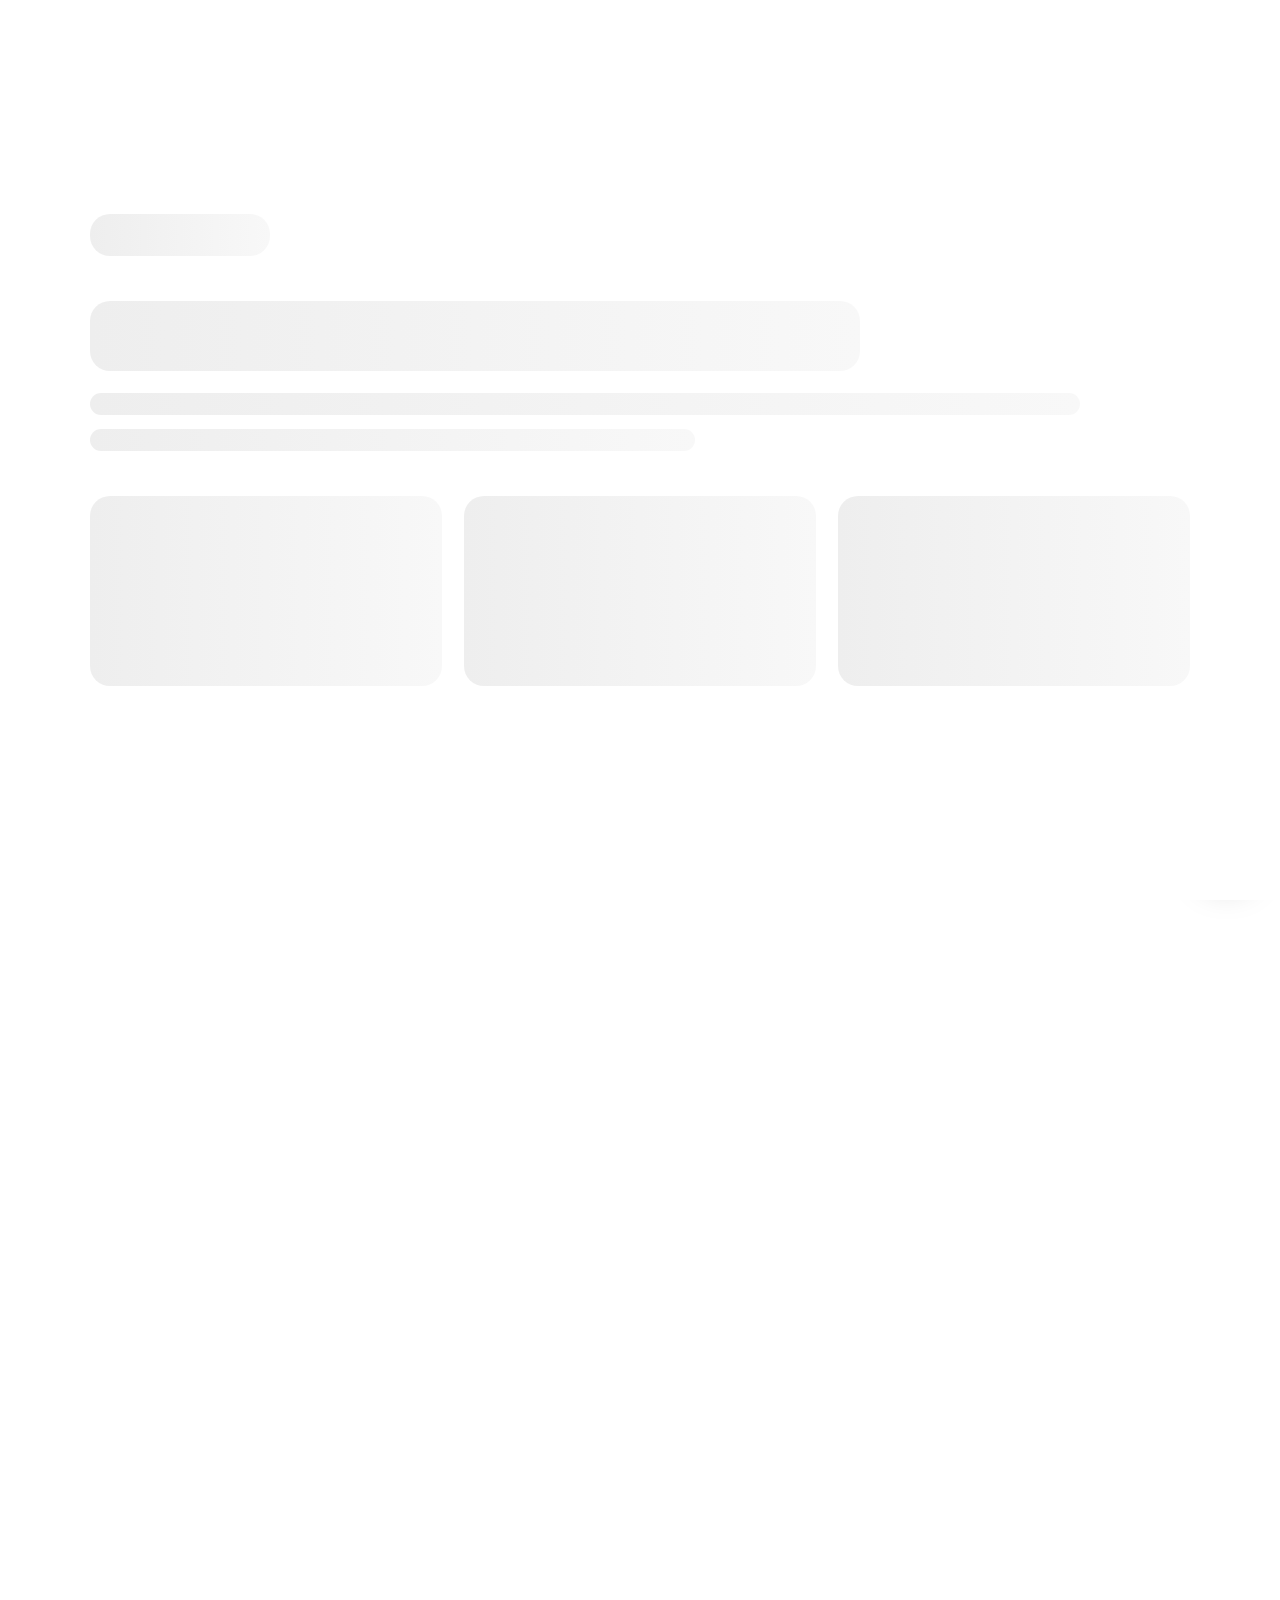
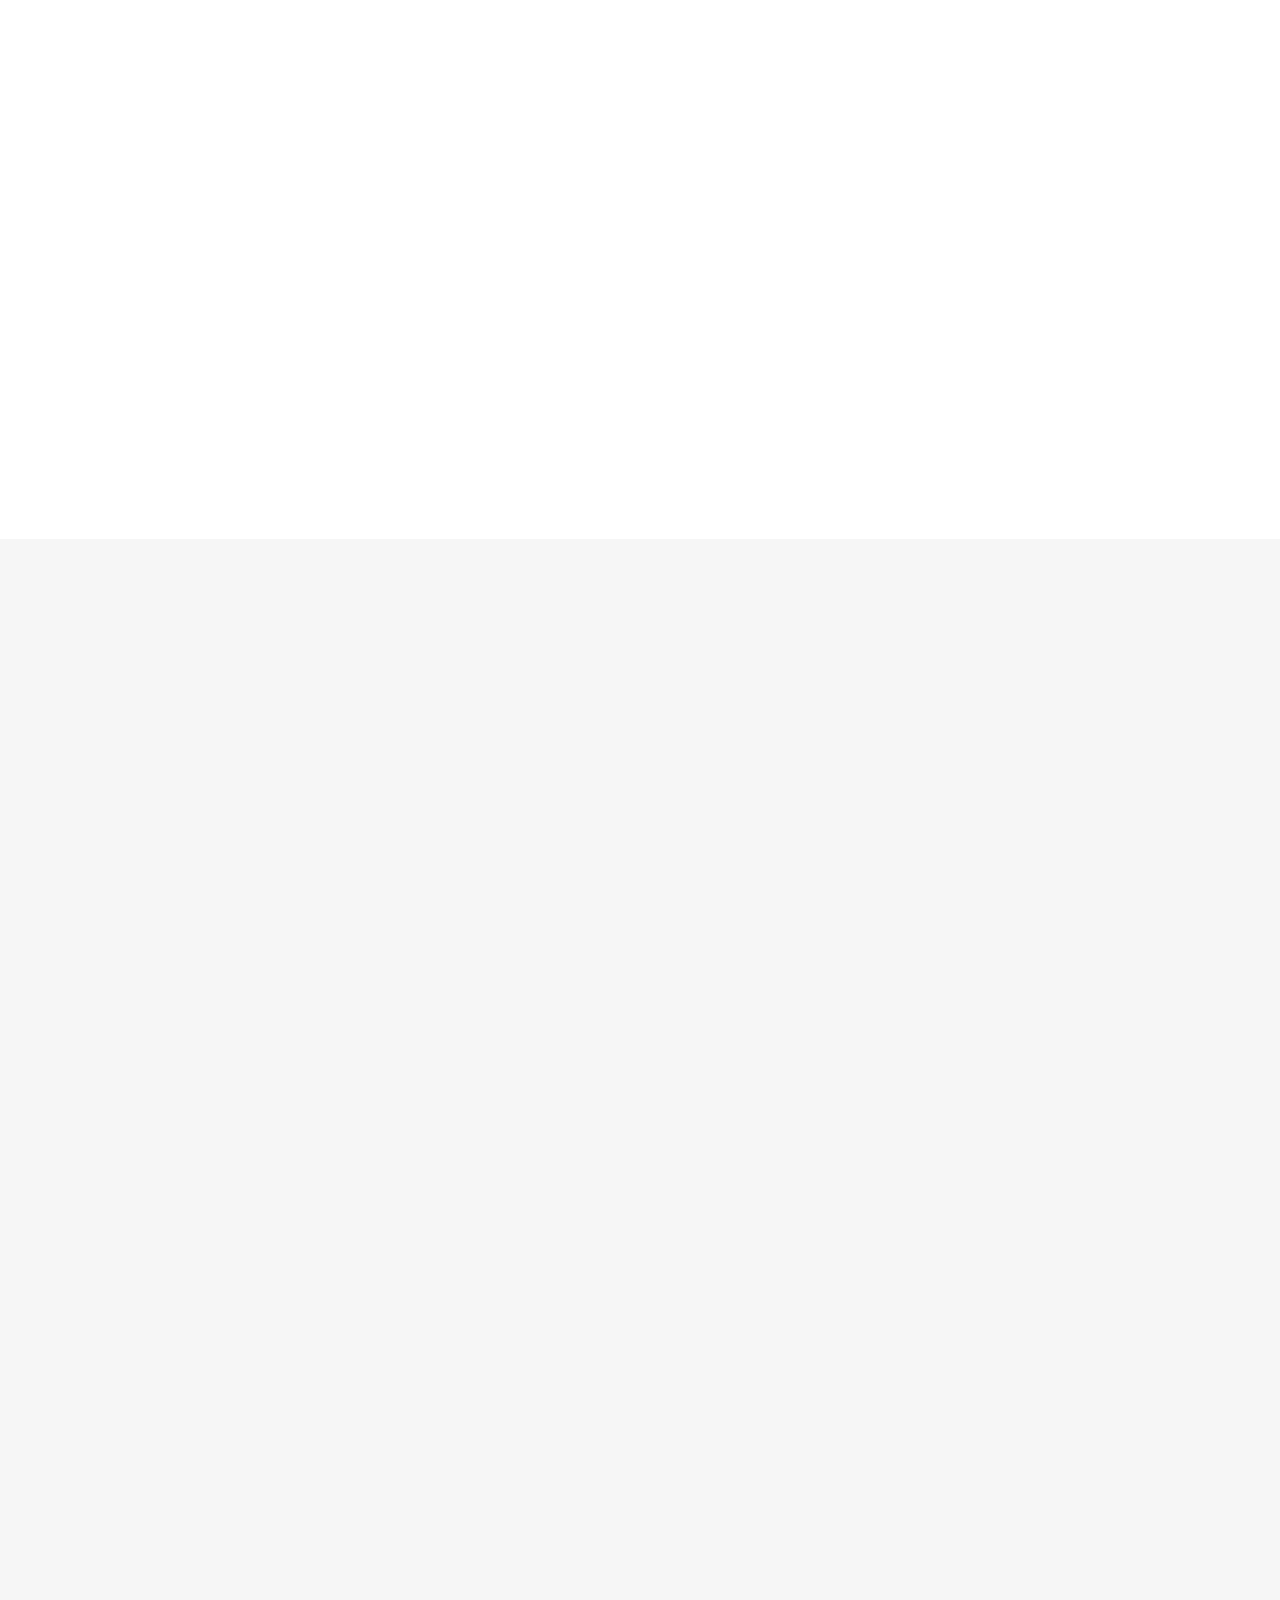
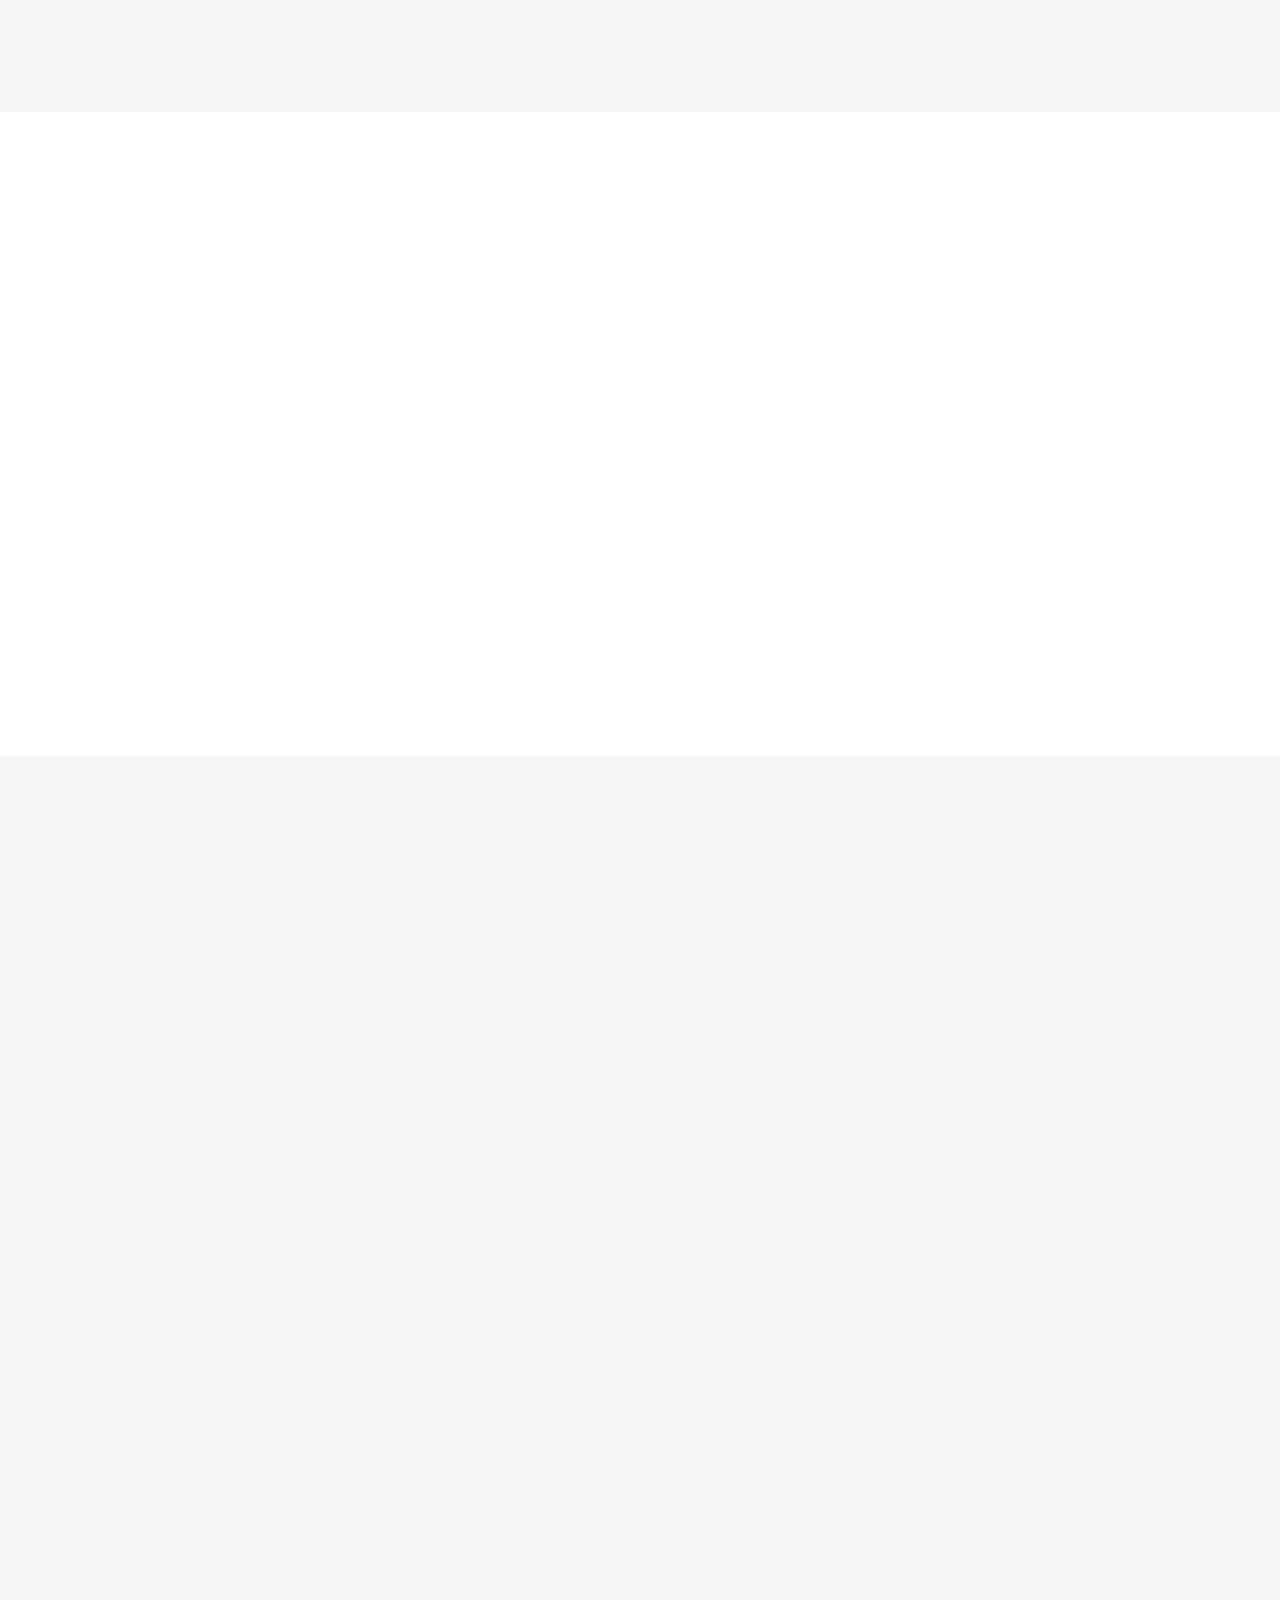
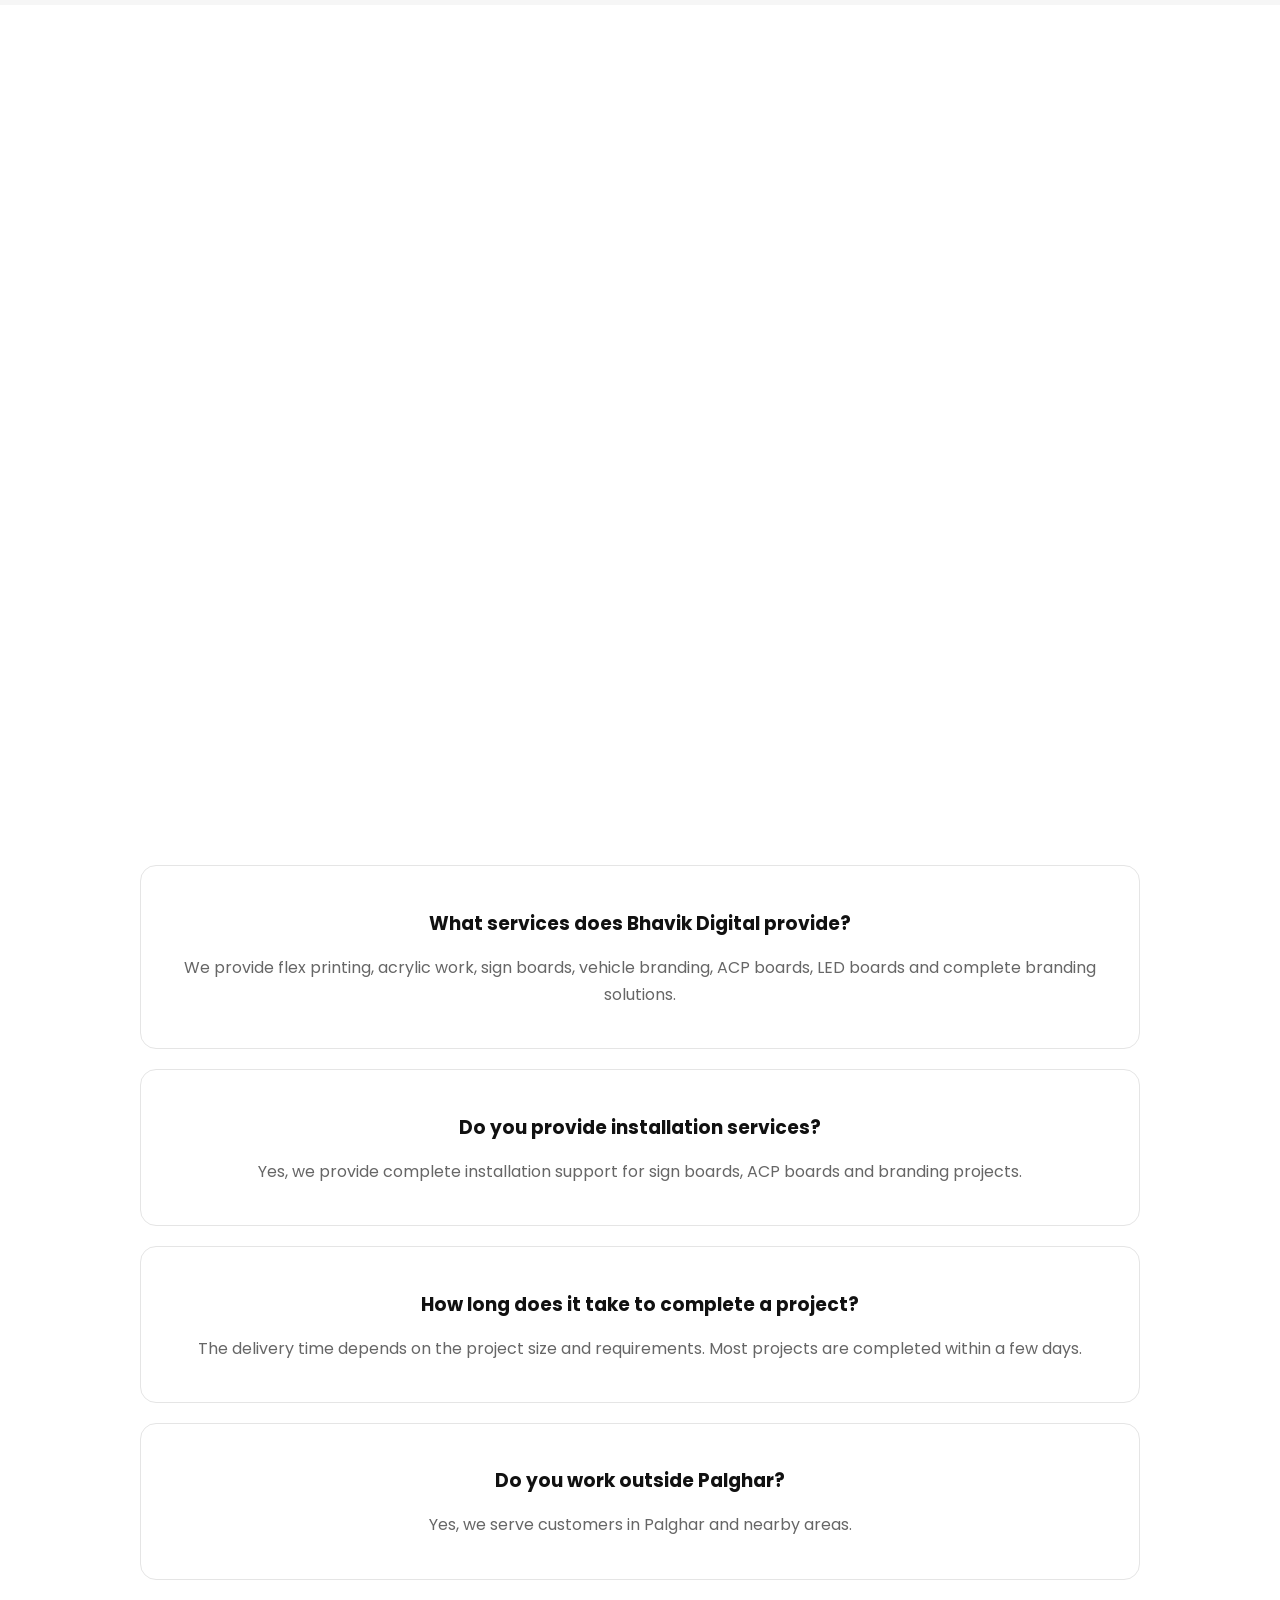
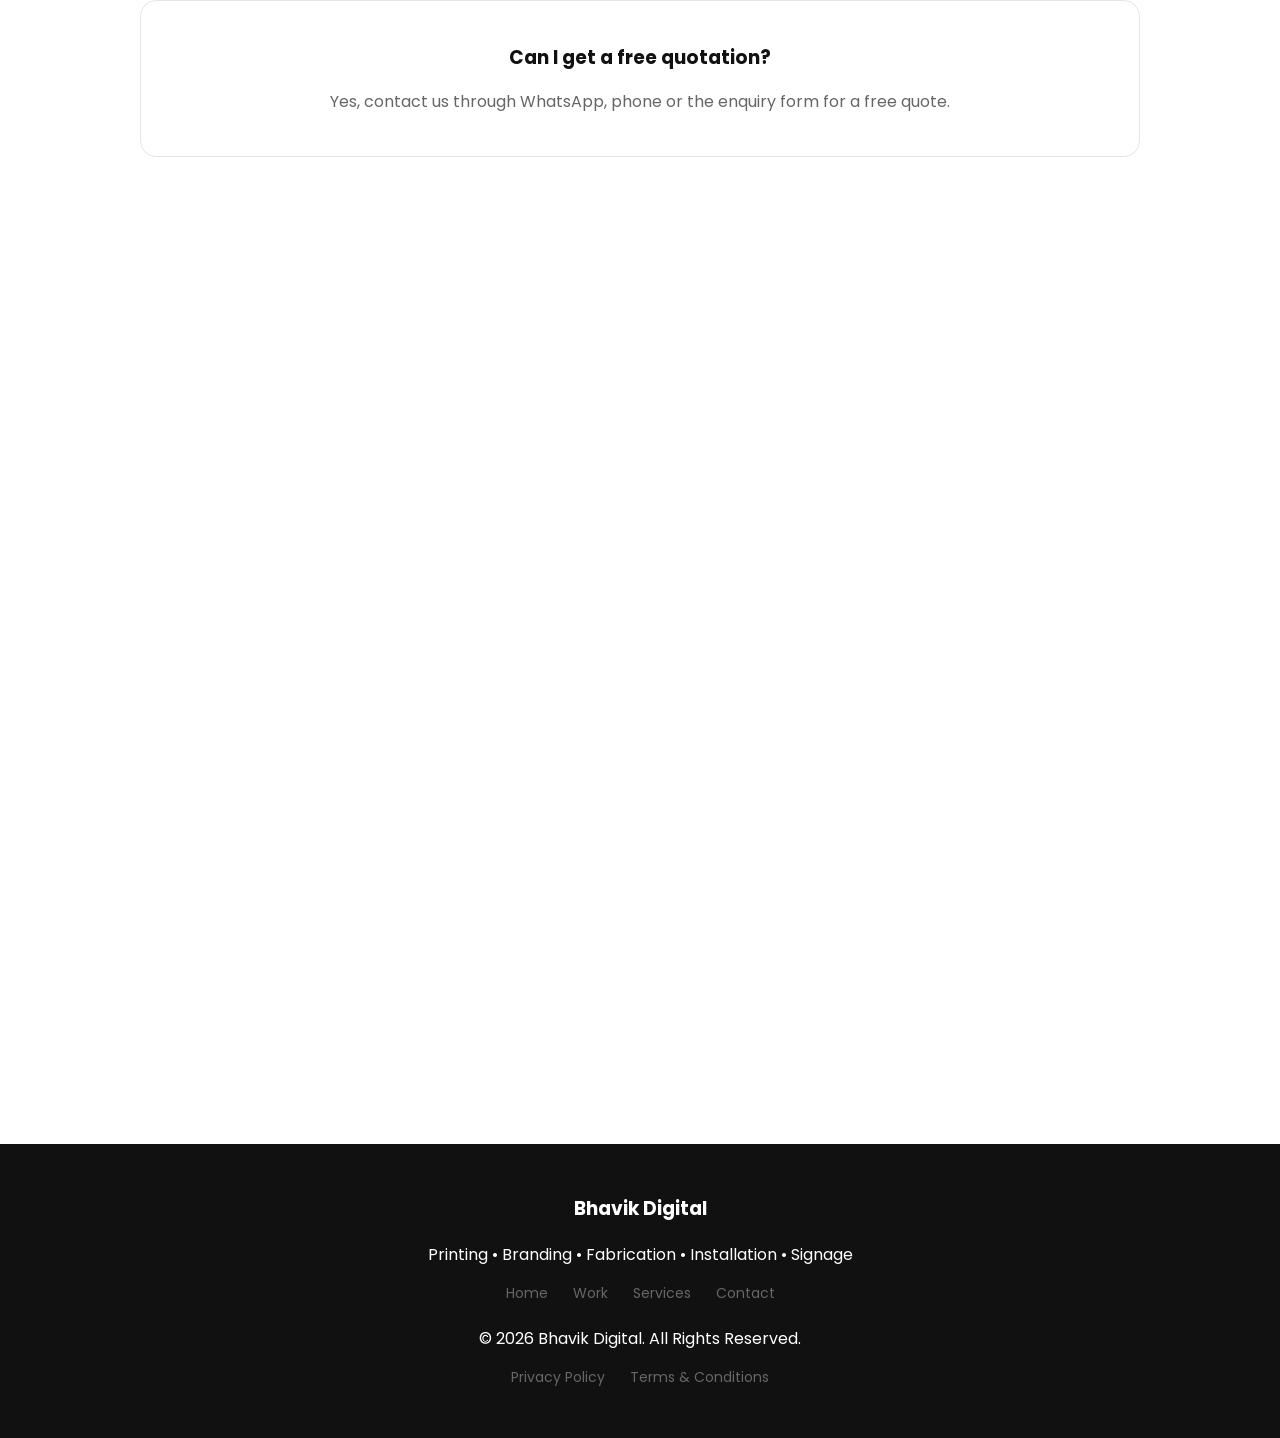
==== commit 887f638c: "Add FAQ and OG image" ====
--- a/index.html
+++ b/index.html
@@ -17,7 +17,7 @@
 
 <meta property="og:title" content="Bhavik Digital | Printing, Branding & Signage Solutions" />
 <meta property="og:description" content="Creative printing, branding, signage and fabrication solutions for shops, offices, events and businesses." />
-<meta property="og:image" content="images/favicon/favicon.png" />
+<meta property="og:image" content="https://bhavikdigital.com/images/og-image.jpg" />
 <meta property="og:type" content="website" />
 
   <link rel="stylesheet" href="https://cdnjs.cloudflare.com/ajax/libs/font-awesome/6.5.1/css/all.min.css">
@@ -267,6 +267,42 @@
     </div>
   </section>
 
+
+<section id="faq" class="section white-section">
+  <span class="mini-title reveal">FAQ</span>
+  <h2 class="reveal">Frequently Asked Questions</h2>
+
+  <div class="faq-container">
+
+    <div class="faq-item">
+      <h3>What services does Bhavik Digital provide?</h3>
+      <p>We provide flex printing, acrylic work, sign boards, vehicle branding, ACP boards, LED boards and complete branding solutions.</p>
+    </div>
+
+    <div class="faq-item">
+      <h3>Do you provide installation services?</h3>
+      <p>Yes, we provide complete installation support for sign boards, ACP boards and branding projects.</p>
+    </div>
+
+    <div class="faq-item">
+      <h3>How long does it take to complete a project?</h3>
+      <p>The delivery time depends on the project size and requirements. Most projects are completed within a few days.</p>
+    </div>
+
+    <div class="faq-item">
+      <h3>Do you work outside Palghar?</h3>
+      <p>Yes, we serve customers in Palghar and nearby areas.</p>
+    </div>
+
+    <div class="faq-item">
+      <h3>Can I get a free quotation?</h3>
+      <p>Yes, contact us through WhatsApp, phone or the enquiry form for a free quote.</p>
+    </div>
+
+  </div>
+</section>
+
+
   <section id="contact" class="section contact-section">
     <span class="mini-title reveal">Contact Us</span>
     <h2 class="reveal">Get Free Quote For Your Project</h2>
--- a/style.css
+++ b/style.css
@@ -1592,4 +1592,36 @@
   .circle-contact-menu.open .call-item{
     transform:translate(-70px,-28px) scale(1) !important;
   }
+}
+
+
+
+
+.faq-container{
+  max-width:1000px;
+  margin:auto;
+  display:grid;
+  gap:20px;
+}
+
+.faq-item{
+  background:#fff;
+  border:1px solid #e5e5e5;
+  border-radius:16px;
+  padding:24px;
+  transition:.3s;
+}
+
+.faq-item:hover{
+  transform:translateY(-3px);
+  box-shadow:0 10px 25px rgba(0,0,0,.08);
+}
+
+.faq-item h3{
+  margin-bottom:12px;
+}
+
+.faq-item p{
+  color:#666;
+  line-height:1.7;
 }
